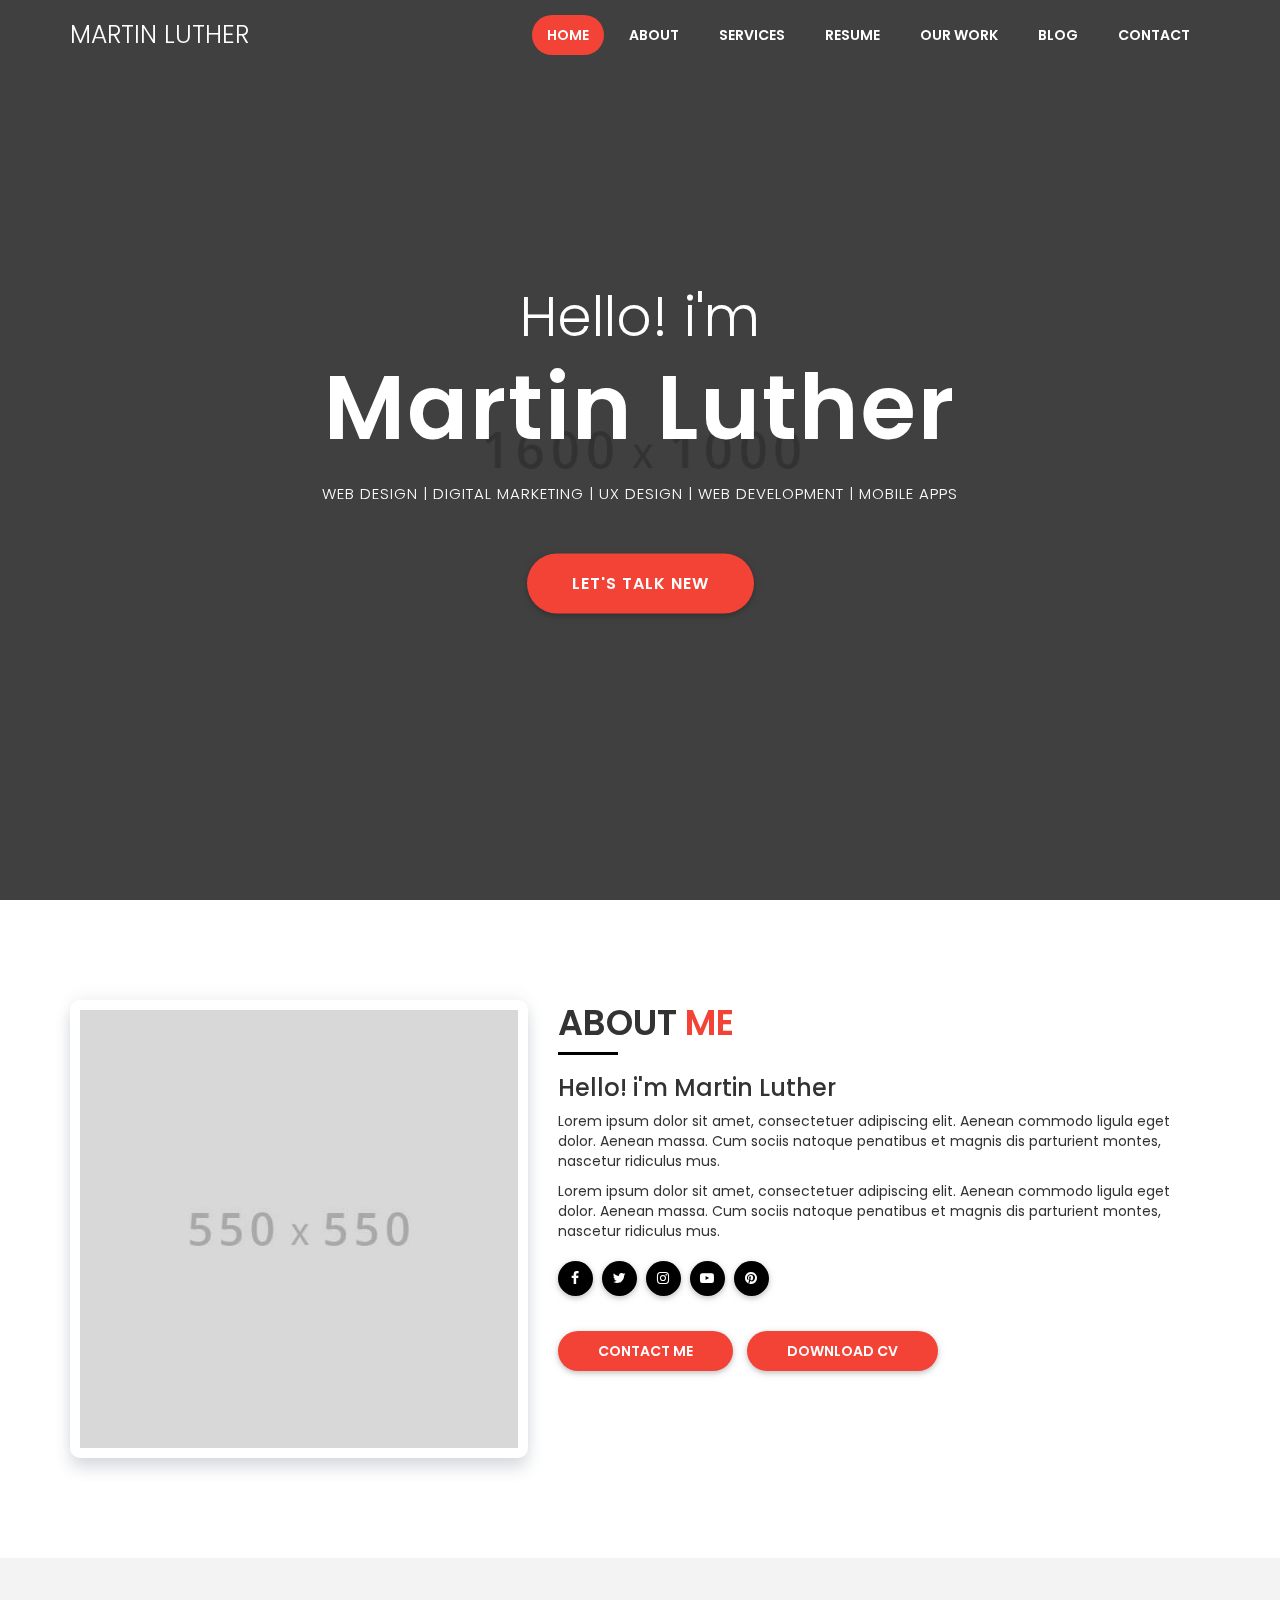
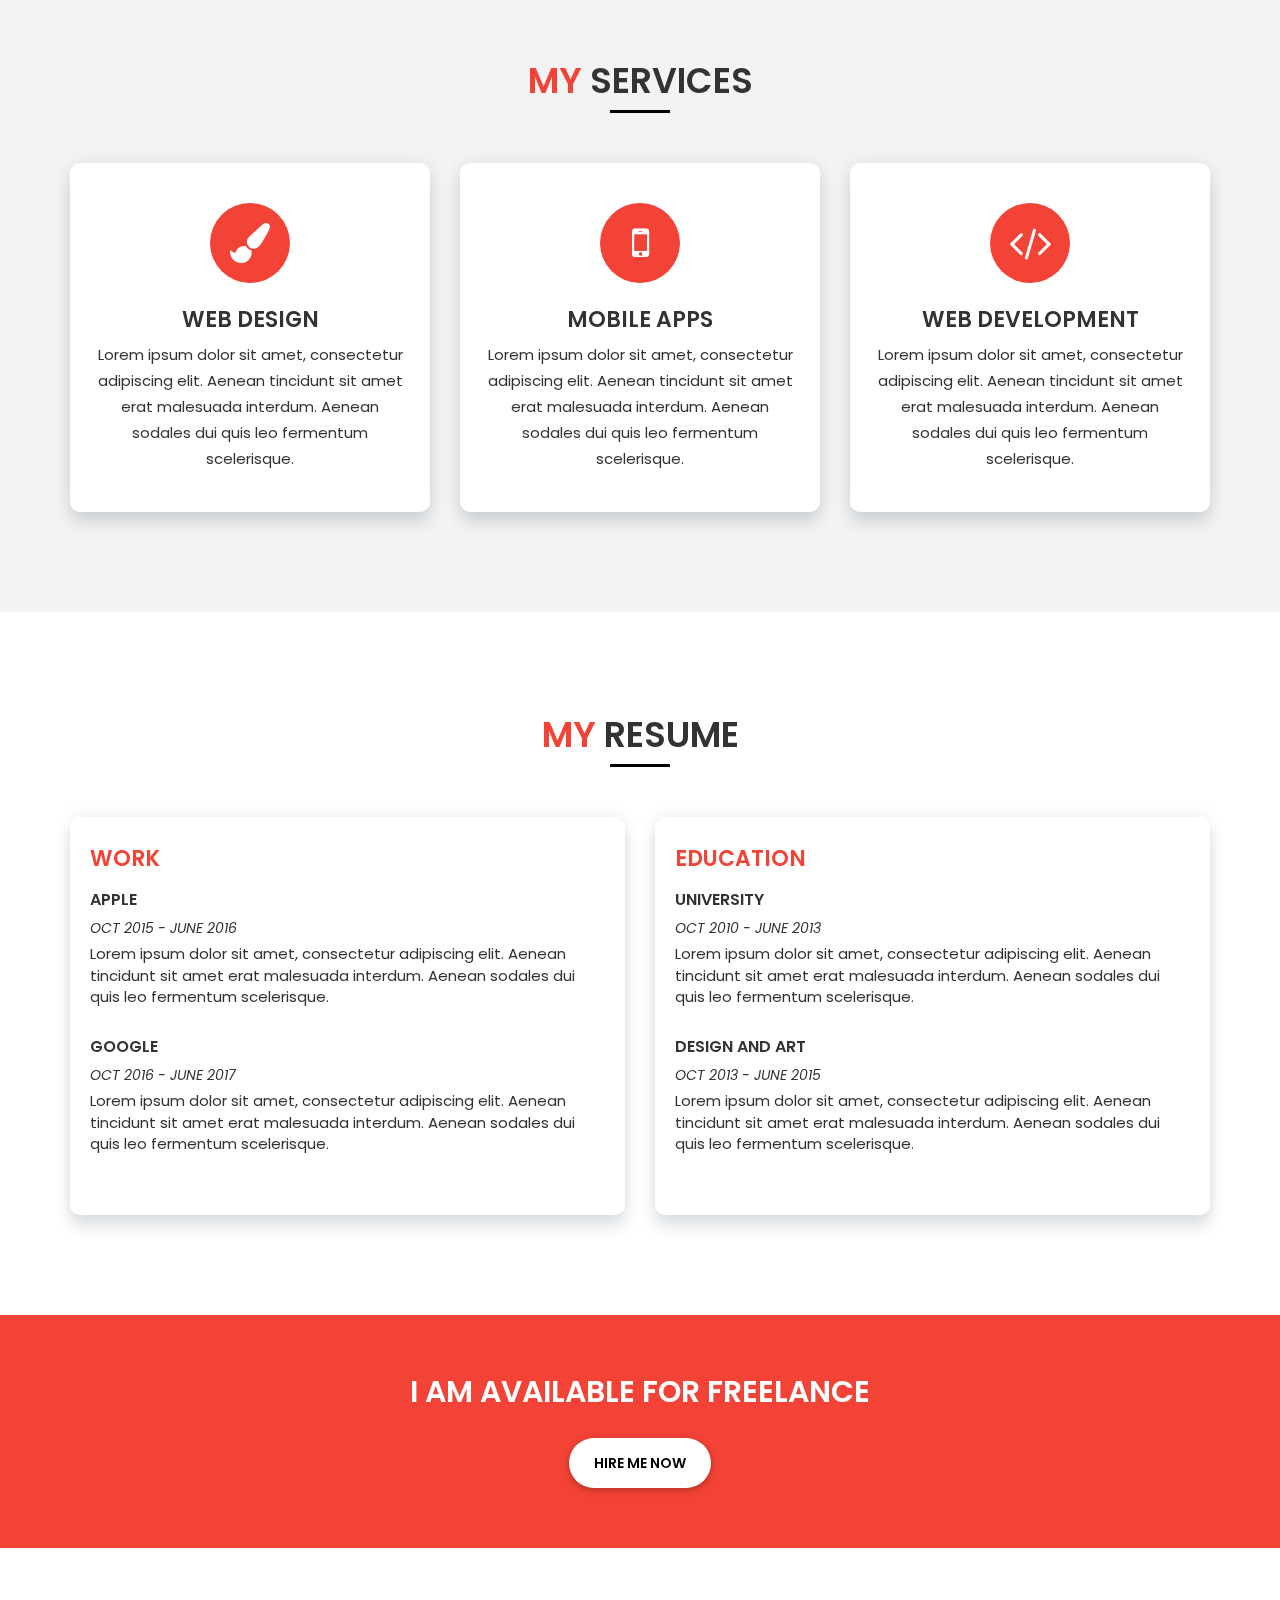
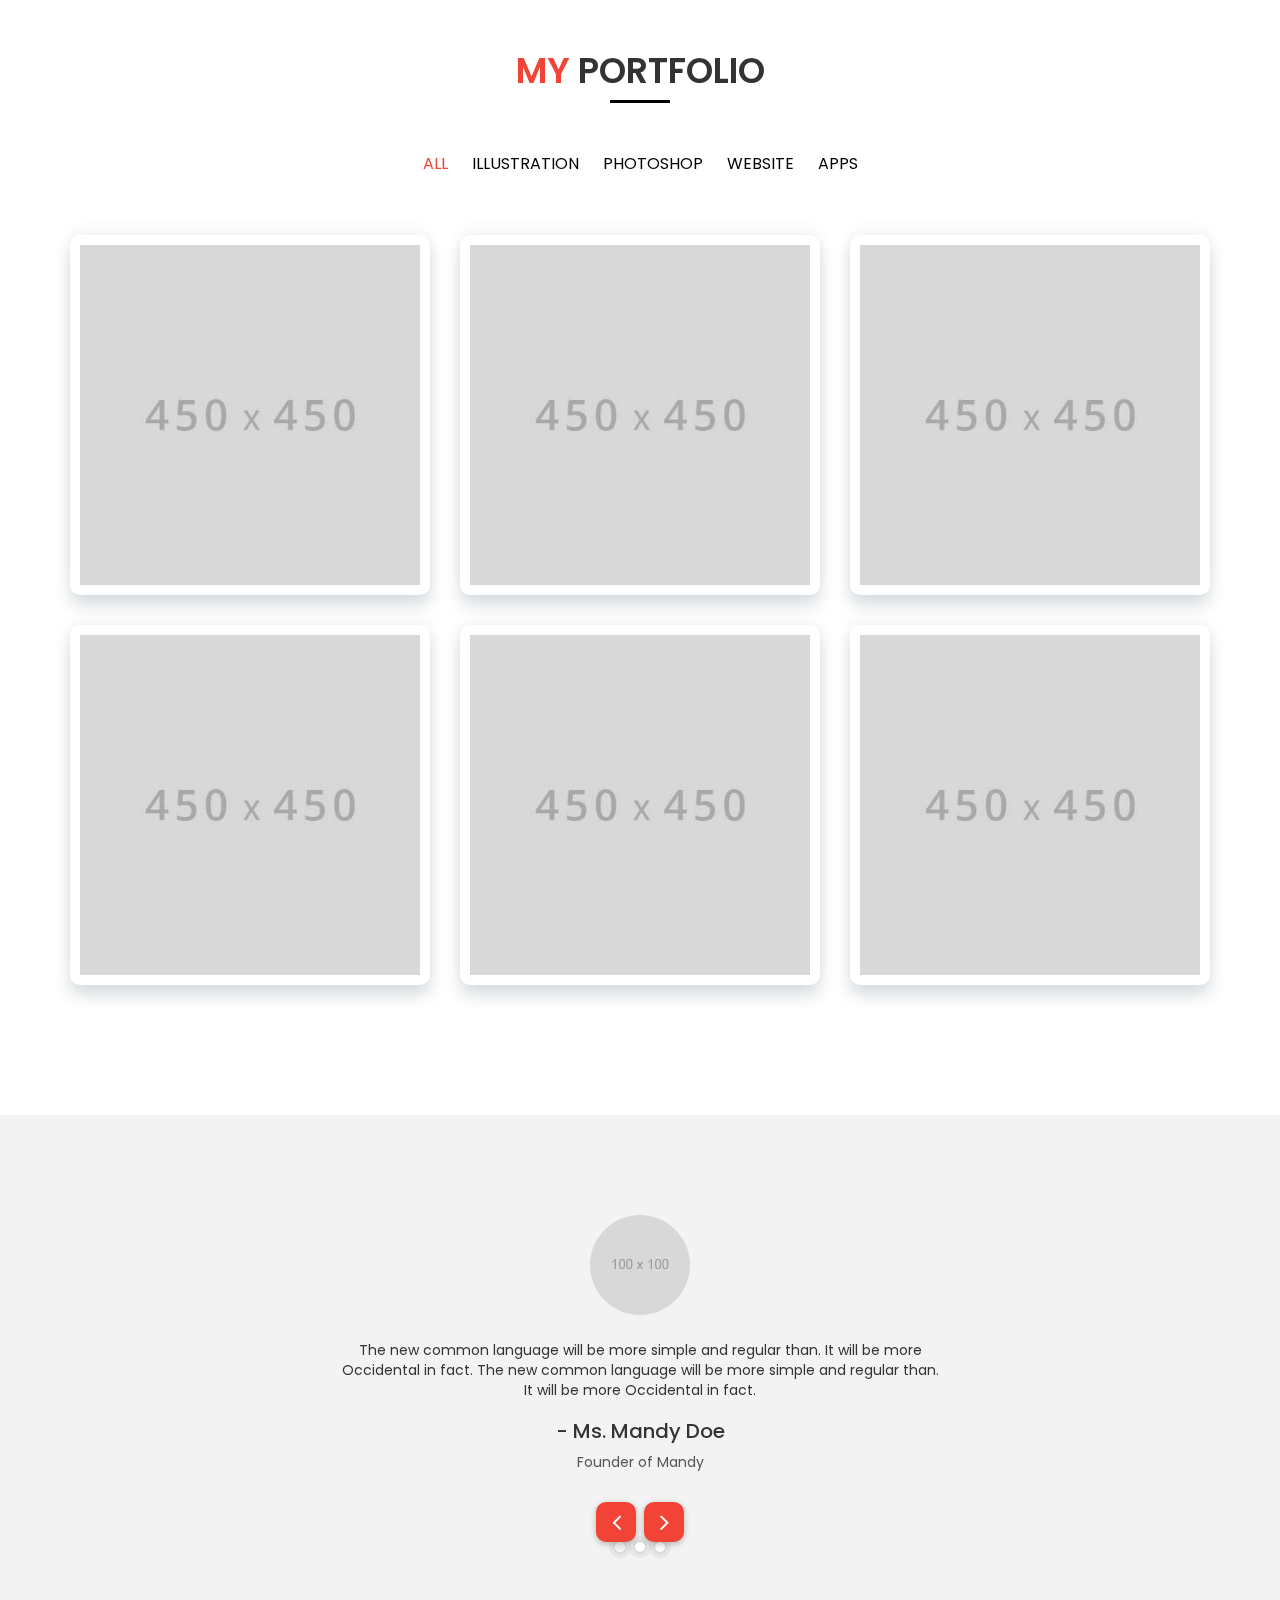
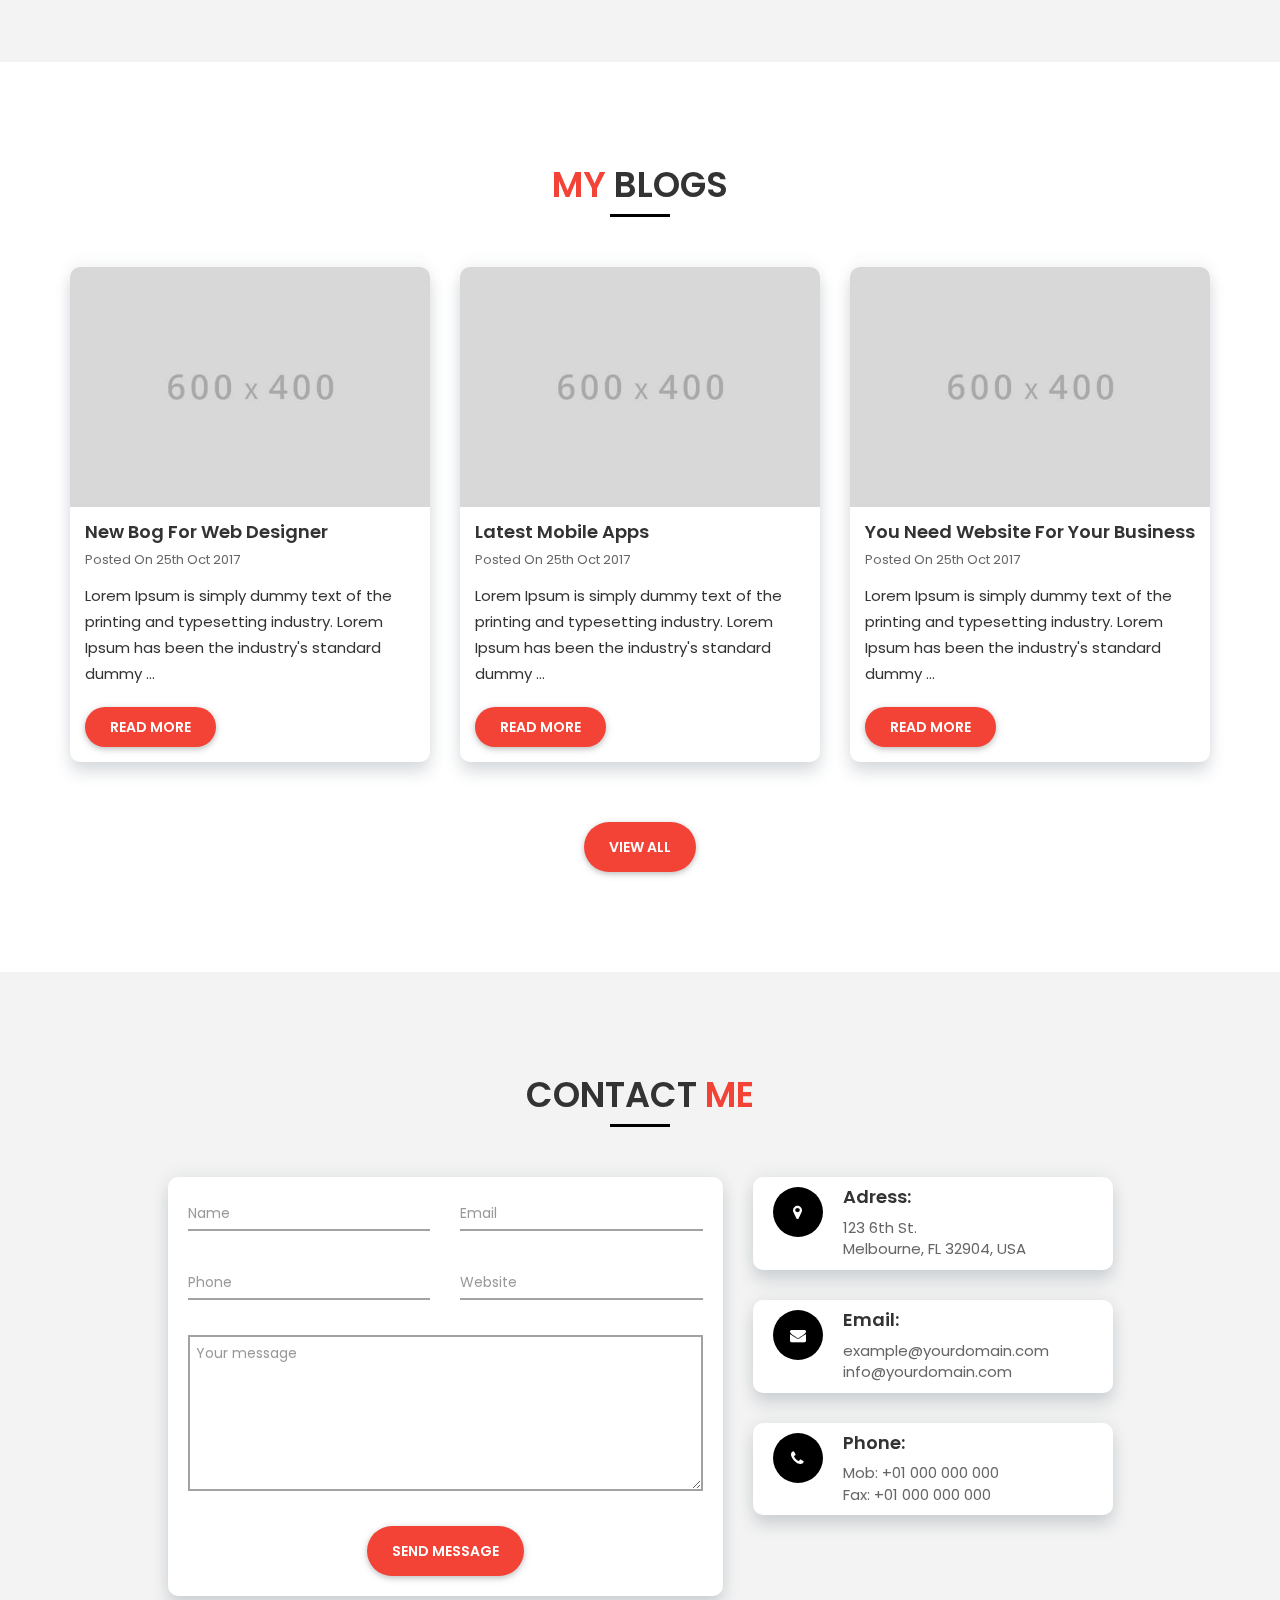
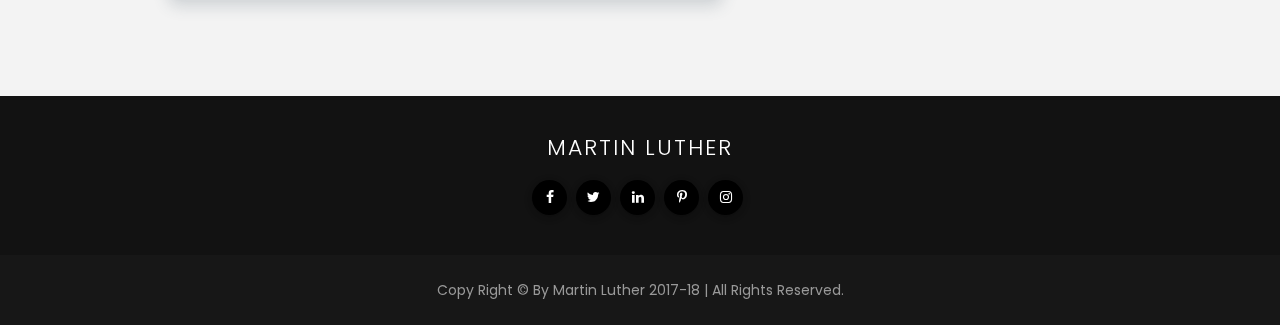
==== theme/index.html @ 04914243 "First attempt" ====
<!doctype html>
<html lang="en">
<head>
  <meta charset="utf-8">
  <meta name="viewport" content="width=device-width, initial-scale=1.0">
  <meta http-equiv="X-UA-Compatible" content="IE=edge">
  <meta name="description" content=" - Responsive Personal vCard Template">
  <meta name="keywords" content="Martin Luther, resume, cv, portfolio, personal, developer, designer, onepage, clean, modern, velocity, web">
  <meta name="author" content="Martin">
  <meta name="apple-mobile-web-app-capable" content="yes">
  <!--
  ========================================================================
   EXCLUSIVE ON themeforest.net
  ~~~~~~~~~~~~~~~~~~~~~~~~~~~~~~~~~~~~~~~~~~~~~~~~~~~~~~~~~~~~~~~~~~~~~~~~
   Template Name   : Martin Luther - Responsive Personal Portfolio Template
   Author          : mital_04
  ~~~~~~~~~~~~~~~~~~~~~~~~~~~~~~~~~~~~~~~~~~~~~~~~~~~~~~~~~~~~~~~~~~~~~~~~
   Copyright (c) 2017 - Martin Luther - mital_04 

  ========================================================================
  -->
  <title>Martin Luther - Personal Portfolio Template</title>
  <!-- Favicon -->
  <link rel="shortcut icon" type="image/x-icon" href="favicon.ico">

  <!-- Google Fonts -->
  <link href="https://fonts.googleapis.com/css?family=Poppins:300,300i,400,400i,500,500i,600,600i,700,700i,800,800i" rel="stylesheet">

  <!-- End -->

  <!-- Plugin Css -->
  <link href="static/plugin/bootstrap/css/bootstrap.min.css" rel="stylesheet">
  <link href="static/plugin/font-awesome/css/font-awesome.min.css" rel="stylesheet">
  <link href="static/plugin/owl-carousel/css/owl.carousel.min.css" rel="stylesheet">
  <!-- End -->

  <!-- Theme css -->
  <link href="static/css/style.css" rel="stylesheet">
  <link href="static/css/color/default.css" rel="stylesheet">
  <!-- End -->

  <!--[if lt IE 9]>
    <script src="static/js/html5shiv.min.js"></script>
    <script src="static/js/respond.min.js"></script>
  <![endif]-->
</head>

<!-- ========== Body Starts ========== -->
<body>
  <div id="loading">
    <div class="load-circle"><span class="one"></span></div>
  </div>

  <!-- ========== Header Starts ========== -->
  <header class="header">
    <nav class="navbar">
      <div class="container">
        <div class="navbar-header">

          <!-- Mobile Toggle -->
          <button type="button" class="navbar-toggle collapsed" data-toggle="collapse" data-target="#navbar" aria-expanded="false" aria-controls="navbar">
            <span class="sr-only">Toggle navigation</span>
            <span class="icon-bar"></span>
            <span class="icon-bar"></span>
            <span class="icon-bar"></span>
          </button>
          <!-- / Mobile Toggle -->

          <!-- Logo  -->
          <h1 class="logo">
            <a href="#">Martin Luther</a>
          </h1>
          <!-- / Logo  -->
        </div>
        <!-- Navbar -->
        <div id="navbar" class="collapse navbar-collapse">
          <ul class="nav navbar-nav navbar-right">
            <li class="current"><a href="#home">Home</a></li>
            <li><a href="#about">About</a></li>
            <li><a href="#services">Services</a></li>
            <li><a href="#resume">Resume</a></li>
            <li><a href="#our-work">Our Work</a></li>
            <li><a href="#blog">Blog</a></li>
            <li><a href="#contact">Contact</a></li>
          </ul>
        </div>
        <!-- / Navbar -->
      </div>
    </nav>
  </header>
  <!-- ========== End Of Header ========== -->

  <!-- ========== Home ========== -->
  <section id="home" class="home-banner" data-parallax="scroll" data-image-src="static/img/1600x1000.jpg">
    <div class="container"> 
      <div class="welcome-text">
        <h3>Hello! i'm</h3>
        <h2>Martin Luther</h2>
        <p>WEB DESIGN | DIGITAL MARKETING | UX DESIGN | WEB DEVELOPMENT | MOBILE APPS</p>
        <div class="wt-actions">
          <button class="m-btn lets-talk">Let's talk New</button>
        </div>
      </div>
    </div>
  </section>
  <!-- ========== End Of Home ========== -->

  <!-- ========== About Us ========== -->
  <section id="about" class="section">
    <!-- Container -->
    <div class="container">
      <div class="row">
        <div class="col-xs-12 col-sm-5">
          <div class="personal-pic">
            <img src="static/img/550x500.jpg" title="" alt="" />
          </div><!-- .personal-pic -->
        </div><!-- .col-xs-12 col-sm-5 -->

        <div class="col-xs-12 col-sm-7">
          <div class="personal-info">
            <div class="section-title left">
              <h2>About <span>Me</span></h2>
            </div><!-- .section-title -->
            <h3>Hello! i'm Martin Luther</h3>
            <p>Lorem ipsum dolor sit amet, consectetuer adipiscing elit. Aenean commodo ligula eget dolor. Aenean massa. Cum sociis natoque penatibus et magnis dis parturient montes, nascetur ridiculus mus.</p>
            <p>Lorem ipsum dolor sit amet, consectetuer adipiscing elit. Aenean commodo ligula eget dolor. Aenean massa. Cum sociis natoque penatibus et magnis dis parturient montes, nascetur ridiculus mus.</p>
            <div class="social-link">
              <ul>
                <li><a href="#"><i class="fa fa-facebook" aria-hidden="true"></i></a></li>
                <li><a href="#"><i class="fa fa-twitter" aria-hidden="true"></i></a></li>
                <li><a href="#"><i class="fa fa-instagram" aria-hidden="true"></i></a></li>
                <li><a href="#"><i class="fa fa-youtube-play" aria-hidden="true"></i></a></li>
                <li><a href="#"><i class="fa fa-pinterest" aria-hidden="true"></i></a></li>
              </ul>
            </div><!-- .social-link -->
            <div class="about-actions">
              <button class="m-btn lets-talk">contact me</button>
              <button class="m-btn">download cv</button>
            </div>
          </div><!-- .personal-info -->
        </div><!-- .col-xs-12 col-sm-5 -->

      </div><!-- .Row -->
    </div><!-- .Container -->

  </section>
  <!-- ========== End Of About Us ========== -->

  <!-- ========== Services ========== -->
  <section id="services" class="section grey-bg"> 
    <div class="container">
      <div class="section-title">
        <h2><span>My</span> Services</h2>
      </div><!-- .section-title -->

      <div class="row">
        <div class="col-sm-4">
          <div class="service-box">
            <span class="sb-icon">
              <i class="fa fa-paint-brush fa-2x" aria-hidden="true"></i>
            </span>
            <h4>WEB DESIGN</h4>
            <div class="sb-desc">
              <p>Lorem ipsum dolor sit amet, consectetur adipiscing elit. Aenean tincidunt sit amet erat malesuada interdum. Aenean sodales dui quis leo fermentum scelerisque.</p>
            </div><!-- .sb-desc -->
          </div><!-- .service-box -->
        </div><!-- .col-sm-4 -->

        <div class="col-sm-4">
          <div class="service-box">
            <span class="sb-icon">
              <i class="fa fa-mobile fa-2x" aria-hidden="true"></i>
            </span>
            <h4>MOBILE APPS</h4>
            <div class="sb-desc">
              <p>Lorem ipsum dolor sit amet, consectetur adipiscing elit. Aenean tincidunt sit amet erat malesuada interdum. Aenean sodales dui quis leo fermentum scelerisque.</p>
            </div><!-- .sb-desc -->
          </div><!-- .service-box -->
        </div><!-- .col-sm-4 -->

        <div class="col-sm-4">
          <div class="service-box">
            <span class="sb-icon">
              <i class="fa fa-code fa-2x" aria-hidden="true"></i>
            </span>
            <h4>WEB DEVELOPMENT</h4>
            <div class="sb-desc">
              <p>Lorem ipsum dolor sit amet, consectetur adipiscing elit. Aenean tincidunt sit amet erat malesuada interdum. Aenean sodales dui quis leo fermentum scelerisque.</p>
            </div><!-- .sb-desc -->
          </div><!-- .service-box -->
        </div><!-- .col-sm-4 -->

      </div><!-- .row -->
    </div><!-- .container -->
  </section>
  <!-- ========== End Of Services ========== -->

  <!-- ========== Resume  ========== -->
  <section id="resume" class="section"> 
    <div class="container">
      <div class="section-title">
        <h2><span>My</span> Resume</h2>
      </div><!-- .section-title -->

      <div class="row">
        <div class="col-sm-6 col-xs-12">
          <div class="resume-box">
            <h4>WORK</h4>
            <div class="resume-row">
              <h5>Apple</h5>
              <label>OCT 2015 - JUNE 2016</label>
              <p>Lorem ipsum dolor sit amet, consectetur adipiscing elit. Aenean tincidunt sit amet erat malesuada interdum. Aenean sodales dui quis leo fermentum scelerisque.</p>
            </div><!-- .resume-row -->

            <div class="resume-row">
              <h5>Google</h5>
              <label>OCT 2016 - JUNE 2017</label>
              <p>Lorem ipsum dolor sit amet, consectetur adipiscing elit. Aenean tincidunt sit amet erat malesuada interdum. Aenean sodales dui quis leo fermentum scelerisque.</p>
            </div><!-- .resume-row -->
          </div><!-- .resume-box -->
        </div><!-- .col-sm-6 col-xs-12 -->

        <div class="col-sm-6 col-xs-12">
          <div class="resume-box">
            <h4>EDUCATION</h4>
            <div class="resume-row">
              <h5>University</h5>
              <label>OCT 2010 - JUNE 2013</label>
              <p>Lorem ipsum dolor sit amet, consectetur adipiscing elit. Aenean tincidunt sit amet erat malesuada interdum. Aenean sodales dui quis leo fermentum scelerisque.</p>
            </div><!-- .resume-row -->

            <div class="resume-row">
              <h5>Design and Art</h5>
              <label>OCT 2013 - JUNE 2015</label>
              <p>Lorem ipsum dolor sit amet, consectetur adipiscing elit. Aenean tincidunt sit amet erat malesuada interdum. Aenean sodales dui quis leo fermentum scelerisque.</p>
            </div><!-- .resume-row -->
          </div><!-- .resume-box -->
        </div><!-- .col-sm-6 col-xs-12 -->
      </div><!-- .row -->
    </div><!-- .container -->
  </section>
  <!-- ========== End Of Resume ========== -->

  <!-- ========== CAT ========== -->
  <section class="call-to-action">
      <div class="container">
        <h2>I am Available for Freelance</h2>
        <button class="m-btn m-btn-white">hire me Now</button>
      </div><!-- .container -->
    </section><!-- .call-to-action -->
  <!-- ========== End Of CTA ========== -->

  <!-- ========== Work ========== -->
  <section id="our-work" class="section"> 
    <div class="container">
      <div class="section-title">
        <h2><span>My</span> Portfolio</h2>
      </div><!-- .section-title -->

      <div class="portfolio-box">
        <div class="filter">
            <button type="button" class="control" data-filter="all">All</button>
            <button type="button" class="control" data-filter=".illustration">Illustration</button>
            <button type="button" class="control" data-filter=".photoshop">Photoshop</button>
            <button type="button" class="control" data-filter=".website">Website</button>
            <button type="button" class="control" data-filter=".apps">Apps</button>
        </div><!-- .filter -->

        <div class="portfolio-filter">
            <div class="row">
              <div class="col-sm-4 col-xs-6 mix illustration">
                <div class="portfolio-col">
                  <img src="static/img/450x450.jpg" title="" alt="" />
                  <div class="hover">
                    <h4>Illustration Work</h4>
                    <label>illustration</label>
                  </div>
                </div>
              </div><!-- .col-sm-4 col-sm-12 -->
              <div class="col-sm-4 col-xs-6 mix photoshop">
                <div class="portfolio-col">
                  <img src="static/img/450x450.jpg" title="" alt="" />
                  <div class="hover">
                    <h4>Photoshop Work</h4>
                    <label>photoshop</label>
                  </div>
                </div>
              </div><!-- .col-sm-4 col-sm-12 -->
              <div class="col-sm-4 col-xs-6 mix illustration">
                <div class="portfolio-col">
                  <img src="static/img/450x450.jpg" title="" alt="" />
                  <div class="hover">
                    <h4>Illustration Work</h4>
                    <label>illustration</label>
                  </div>
                </div>
              </div><!-- .col-sm-4 col-sm-12 -->

              <div class="col-sm-4 col-xs-6 mix photoshop">
                <div class="portfolio-col">
                  <img src="static/img/450x450.jpg" title="" alt="" />
                  <div class="hover">
                    <h4>Photoshop Work</h4>
                    <label>photoshop</label>
                  </div>
                </div>
              </div><!-- .col-sm-4 col-sm-12 -->
              <div class="col-sm-4 col-xs-6 mix website">
                <div class="portfolio-col">
                  <img src="static/img/450x450.jpg" title="" alt="" />
                  <div class="hover">
                    <h4>Website Work</h4>
                    <label>Website</label>
                  </div>
                </div>
              </div><!-- .col-sm-4 col-sm-12 -->
              <div class="col-sm-4 col-xs-6 mix apps">
                <div class="portfolio-col">
                  <img src="static/img/450x450.jpg" title="" alt="" />
                  <div class="hover">
                    <h4>Apps Work</h4>
                    <label>App</label>
                  </div>
                </div>
              </div><!-- .col-sm-4 col-xs-6 -->

            </div><!-- .row -->
        </div><!-- .portfolio-filter -->

      </div><!-- .portfolio-box -->
    </div><!-- .container -->
  </section>
  <!-- ========== End Of Work ========== -->

   <!-- ========== Start Testimonial ========== -->  
  <section class="section testimonial-area grey-bg">
    <div class="container">
      <div class="owl-carousel testimonial-slider">
        <div class="item">
          <div class="single-testimonial text-center">
            <div class="avtar"><img src="static/img/100x100.jpg" alt=""></div>
            <p>The new common language will be more simple and regular than. It will be more Occidental in fact. The new common language will be more simple and regular than. It will be more Occidental in fact.</p>
            <div class="clearfix"></div>
            <h4>- Ms. Mandy Doe</h4>
            <p class="desg">Founder of Mandy</p> 
          </div>
        </div><!-- .item -->
        <div class="item">
          <div class="single-testimonial text-center">
            <div class="avtar"><img src="static/img/100x100.jpg" alt=""></div>
            <p>The new common language will be more simple and regular than. It will be more Occidental in fact. The new common language will be more simple and regular than. It will be more Occidental in fact.</p>
            <div class="clearfix"></div>
            <h4>- Ms. Mandy Doe</h4>
            <p class="desg">Founder of Mandy</p> 
          </div>
        </div><!-- .item -->
        <div class="item">
          <div class="single-testimonial text-center">
            <div class="avtar"><img src="static/img/100x100.jpg" alt=""></div>
            <p>The new common language will be more simple and regular than. It will be more Occidental in fact. The new common language will be more simple and regular than. It will be more Occidental in fact.</p>
            <div class="clearfix"></div>
            <h4>- Ms. Mandy Doe</h4>
            <p class="desg">Founder of Mandy</p> 
          </div>
        </div><!-- .item -->

      </div><!-- .owl-carousel testimonial-slider -->
    </div><!-- .container -->
  </section><!-- .section testimonial-area -->
  <!-- ========== End Of Testimonial ========== -->


  <!-- ========== Blog ========== -->
  <section id="blog" class="section"> 
    <div class="container">
      <div class="section-title">
        <h2><span>My</span> Blogs</h2>
      </div><!-- .section-title -->
      <div class="row">
        <div class="col-sm-4 col-sm-12">
          <div class="blog-item">
            <div class="blog-img">
              <img src="static/img/600x400.jpg" title="Blog" alt="Blog" />
            </div><!-- .blog-img -->
            <div class="blog-contents">
              <h3><a href="blog-details.html">New Bog For Web Designer</a></h3>
              <div class="blog-meta">
                <p>Posted On 25th Oct 2017</p>
              </div>
              <div class="blog-desc">
                <p>Lorem Ipsum is simply dummy text of the printing and typesetting industry. Lorem Ipsum has been the industry's standard dummy ...</p>
              </div>
              <div class="blog-action">
                <a href="blog-details.html" class="m-btn">Read More</a>
              </div>
            </div><!-- .blog-contents -->
          </div><!-- .blog-item -->
        </div><!-- .col-sm-4 col-sm-12 -->

        <div class="col-sm-4 col-sm-12">
          <div class="blog-item">
            <div class="blog-img">
              <img src="static/img/600x400.jpg" title="Blog" alt="Blog" />
            </div><!-- .blog-img -->
            <div class="blog-contents">
              <h3><a href="blog-details.html">Latest Mobile Apps</a></h3>
              <div class="blog-meta">
                <p>Posted On 25th Oct 2017</p>
              </div>
              <div class="blog-desc">
                <p>Lorem Ipsum is simply dummy text of the printing and typesetting industry. Lorem Ipsum has been the industry's standard dummy ...</p>
              </div>
              <div class="blog-action">
                <a href="blog-details.html" class="m-btn">Read More</a>
              </div>
            </div><!-- .blog-contents -->
          </div><!-- .blog-item -->
        </div><!-- .col-sm-4 col-sm-12 -->

        <div class="col-sm-4 col-sm-12">
          <div class="blog-item">
            <div class="blog-img">
              <img src="static/img/600x400.jpg" title="Blog" alt="Blog" />
            </div><!-- .blog-img -->
            <div class="blog-contents">
              <h3><a href="blog-details.html">You Need Website For Your Business</a></h3>
              <div class="blog-meta">
                <p>Posted On 25th Oct 2017</p>
              </div>
              <div class="blog-desc">
                <p>Lorem Ipsum is simply dummy text of the printing and typesetting industry. Lorem Ipsum has been the industry's standard dummy ...</p>
              </div>
              <div class="blog-action">
                <a href="blog-details.html" class="m-btn">Read More</a>
              </div>
            </div><!-- .blog-contents -->
          </div><!-- .blog-item -->
        </div><!-- .col-sm-4 col-sm-12 -->

        <div class="col-md-12 col-xs-12 text-center mt-30">
            <div class="blog-action mt-30">
              <a href="blog.html" class="m-btn">View All</a>
            </div>
        </div>

      </div><!-- .row -->
    </div><!-- .container -->
  </section>
  <!-- ========== End Of Blog ========== -->

  <!-- ========== Contact ========== -->
  <section id="contact" class="section contact-us grey-bg"> 
    <div class="container">
      <div class="section-title">
        <h2>Contact<span> Me</span></h2>
      </div><!-- .section-title -->
      <div class="row">
        <div class="col-sm-6 col-xs-12 col-md-6 col-md-offset-1">
          <div class="contact-form">
          <form id="contact_form">
            <div class="row">
              <div class="col-md-6">
                <div class="form-group">
                  <label class="sr-only">Name</label>
                  <input class="form-control" name="name" placeholder="Name" type="text">
                </div>    
              </div><!-- .col-md-6 -->
              <div class="col-md-6">
                <div class="form-group">
                  <label class="sr-only">Email</label>
                  <input class="form-control" name="name" placeholder="Email" type="email">
                </div>    
              </div><!-- .col-md-6 -->
              <div class="col-md-6">
                <div class="form-group">
                  <label class="sr-only">Phone</label>
                  <input class="form-control" name="name" placeholder="Phone" type="text">
                </div>    
              </div><!-- .col-md-6 -->
              <div class="col-md-6">
                <div class="form-group">
                  <label class="sr-only">Website</label>
                  <input class="form-control" name="name" placeholder="Website" type="email">
                </div>    
              </div><!-- .col-md-6 -->
              <div class="col-md-12">
                <div class="form-group">
                  <label class="sr-only">Your message</label>
                  <textarea class="form-control" name="message" rows="7" placeholder="Your message"></textarea>
                </div>
              </div><!-- .col-md-12 -->
              <div class="col-md-12">
                <div class="form-group action">
                  <button class="m-btn">SEND MESSAGE</button>
                </div>
              </div><!-- .col-md-12 -->
            </div><!-- .row -->
            
          </form>
          </div>
        </div><!-- .col-sm-8 col-xs-12 -->

        <div class="col-md-4 col-sm-6 col-xs-12">
          <div class="contact-info">
              <i class="fa fa-map-marker"></i>
              <h4>Adress:</h4>
              <p>123 6th St. <br> Melbourne, FL 32904, USA</p>
          </div><!-- .contact-info -->
          <div class="contact-info">
              <i class="fa fa-envelope"></i>
              <h4>Email:</h4>
              <p>
                <a href="mailto:example@yourdomain.com">example@yourdomain.com</a>
                <br>
                <a href="mailto:info@yourdomain.com">info@yourdomain.com</a>
              </p>
          </div><!-- .contact-info -->
          <div class="contact-info">
              <i class="fa fa-phone"></i>
              <h4>Phone:</h4>
              <p>Mob: +01 000 000 000<br>Fax: +01 000 000 000</p>
          </div><!-- .contact-info -->
        </div><!-- .col-sm-4 col-xs-12 -->
      </div><!-- .row -->
    </div><!-- .container -->
  </section>
  <!-- ========== End Of Contact ========== -->

  <!-- ========== Footer ========== -->
  <footer class="footer"> 
    <div class="main-footer text-center">
      <h4 class="footer-logo">MARTIN LUTHER</h4>
      <div class="social-link">
        <ul>
          <li><a href="#"><i class="fa fa-facebook" aria-hidden="true"></i></a></li>
          <li><a href="#"><i class="fa fa-twitter" aria-hidden="true"></i></a></li>
          <li><a href="#"><i class="fa fa-linkedin" aria-hidden="true"></i></a></li>
          <li><a href="#"><i class="fa fa-pinterest-p" aria-hidden="true"></i></a></li>
          <li><a href="#"><i class="fa fa-instagram" aria-hidden="true"></i></a></li>
        </ul>
      </div><!-- .social-link -->
    </div><!-- .main-footer -->
    <div class="sub-footer  text-center">
      <p>Copy Right © By Martin Luther 2017-18 | All Rights Reserved.</p>
    </div>
  </footer> <!-- .footer -->
  <!-- ========== End Of Footer ========== -->

  <!-- Jquery -->
  <script src="static/js/jquery.js"></script>
  <!-- End -->

  <!-- Plugin JS -->
  <script src="static/plugin/bootstrap/js/bootstrap.js"></script><!--bootstrap-->
  <script src="static/plugin/parallax/parallax.min.js"></script><!-- parallax library -->
  <script src="static/plugin/mixitup/mixitup.min.js"></script><!-- mixitup -->
  <script src="static/plugin/owl-carousel/js/owl.carousel.min.js"></script><!-- owl-carousel -->
  <!-- End -->

  <!-- Theme Js -->  
  <script src="static/js/jquery.nav.js"></script>
  <script src="static/js/custom.js"></script>
  <script src="static/js/home.js"></script><!-- Only For Home page -->
  <!-- End -->
</body>
<!-- ========== End of Body ========== -->
</html>
---- theme/static/css/style.css ----
/*
===========================================================================
 EXCLUSIVE ON themeforest.net
~~~~~~~~~~~~~~~~~~~~~~~~~~~~~~~~~~~~~~~~~~~~~~~~~~~~~~~~~~~~~~~~~~~~~~~~~~~
 Template Name   : Martin Luther - Personal Portfolio Template
 Author          : mital_04
~~~~~~~~~~~~~~~~~~~~~~~~~~~~~~~~~~~~~~~~~~~~~~~~~~~~~~~~~~~~~~~~~~~~~~~~~~~
 Copyright (c) 2017 - mital_04
===========================================================================
*/

/*-------------------------------------------------------*/
  /* General */
/*-------------------------------------------------------*/
html,body {
	font-family: 'Poppins', sans-serif;	
}

img {
	max-width: 100%;
}
a:focus,
button:focus{
	outline: none;
	box-shadow: none;
}


#loading{
  position: fixed;
  top: 0;
  left: 0;
  height: 100%;
  width: 100%;
  background-color: #fff;
  z-index: 9999999999999;
}

.load-circle {
  margin: 50vh auto;
  width: 70px;
  height: 70px;
  border-radius: 50%;
  text-align: center;
  border-top: 4px solid #000;
  -webkit-animation: rotate 1.6s infinite linear;
  animation: rotate 1.2s infinite linear;
}

.load-circle .one{
  width: 50px;
  height: 50px;
  margin-top: 10px;
  border-radius: 50%;
  border-top: 4px solid #000;
  -webkit-animation: rotate 2.2s infinite linear;
  animation: rotate 2.2s infinite linear;
}

@-webkit-keyframes rotate {
  0%{
    transform: rotate(0deg);
  }
  100%{
    transform: rotate(360deg);
  }
}

@keyframes rotate {
  0%{
    transform: rotate(0deg);
  }
  100%{
    transform: rotate(360deg);
  }
}

/*-------------------------------------------------------*/
  /* Margin */
/*-------------------------------------------------------*/
.mb-10 { margin-bottom: 10px; }
.mb-15 { margin-bottom: 15px; }
.mb-30 { margin-bottom: 30px; }

.mt-10 { margin-top: 10px;}
.mt-15 { margin-top: 15px;}
.mt-30 { margin-top: 30px;}

/*-------------------------------------------------------*/
  /* Padding */
/*-------------------------------------------------------*/
.pb-10 { padding-bottom: 10px; }
.pb-15 { padding-bottom: 15px; }
.pb-30 { padding-bottom: 30px; }

.pt-10 { padding-top: 10px;}
.pt-15 { padding-top: 15px;}
.pt-30 { padding-top: 30px;}

/*-------------------------------------------------------*/
  /* section */
/*-------------------------------------------------------*/
.section {
	padding: 100px 0;
}

.grey-bg{
	background-color: #f3f3f3;
}

.container{
	max-width: 100%;
	width: 1170px;
}

@media (max-width: 767px){
	.section {
		padding: 50px 0;
	}
}

/*-------------------------------------------------------*/
  /* Section Title */
/*-------------------------------------------------------*/
.section-title {
	text-align: center;
	padding-bottom: 60px;
}
.section-title.left{
	text-align: left;
}
.section-title.left h2:after{
	right: auto;
}
.section-title.right{
	text-align: right;
}
 .section-title.right h2:after{
	left: auto;
}

.section-title h2 {
	font-weight: 600;
	text-transform: uppercase;
	line-height: 45px;
	font-size: 35px;
	position: relative;
	margin: 0;
}
.section-title h2:after{
	width: 60px;
	height: 3px;
	background: #000;
	content: "";
	position: absolute;
	left: 0;
	right: 0;
	margin: auto;
	bottom: -10px;
}

.section-title-01 {
	text-align: center;
	padding-bottom: 50px;
}
.section-title-01 h2 {
	margin: 0;
	padding: 0 0 15px 0;
	font-weight: 800;
	color: #333;
	font-size: 48px;
}
.section-title-01 p {
	margin: 0;
	width: 600px;
	max-width: 100%;
	display: inline-block;
}

/*-------------------------------------------------------*/
  /* social link */
/*-------------------------------------------------------*/
.social-link ul { 
	margin: 0;
	padding: 0;
}
.social-link li{
	display: inline-block;
	vertical-align: top;
	margin-right: 5px;
}
.social-link li a {
	width: 35px;
	height: 35px;
	text-align: center;
	line-height: 35px;
	border-radius: 50%;
	display: block;
	color: #fff;
	background: #000;
	box-shadow: 0 2px 5px 0 rgba(0,0,0,0.16), 0 2px 10px 0 rgba(0,0,0,0.12);
	-webkit-transition: all .2s ease;
       -moz-transition: all .2s ease;
    	 -o-transition: all .2s ease;
    		transition: all .2s ease;
}


/*-------------------------------------------------------*/
  /* Buttons */
/*-------------------------------------------------------*/
.m-btn {
	box-shadow: 0 2px 5px 0 rgba(0,0,0,0.16), 0 2px 10px 0 rgba(0,0,0,0.12);
	line-height: 50px;
	padding: 0 25px;
	border: none;
	display: inline-block;
	outline: 0;
	border-radius: 100px;
	cursor: pointer;
	text-align: center;
	text-decoration: none;
	color: #fff;
	font-weight: 600;
	text-transform: uppercase;
	-webkit-transition: all .2s ease;
       -moz-transition: all .2s ease;
    	 -o-transition: all .2s ease;
    		transition: all .2s ease;
}
.m-btn:hover {
	box-shadow: rgba(0,0,0,0.15) 0 7px 20px;
	color: #fff;
	text-decoration: none;
	border-radius: 5px;
}
.m-btn.m-btn-white{
	background: #fff;
	color: #000;
}

a.m-btn-01:hover,
a.m-btn-01:focus,
a.m-btn-01:active {
	color: #fff;
	text-decoration: none;
}

.m-btn-01 {
	line-height: 50px;
	padding: 0 25px;
	border: none;
	display: inline-block;
	outline: 0;
	border-radius: 100px;
	cursor: pointer;
	text-align: center;
	text-decoration: none;
	color: #fff;
	font-weight: 600;
	position: relative;
	overflow: hidden;
	text-transform: uppercase;
	box-shadow: 0px 0 1px 2px rgba(0,0,0,0.05), 0px 0px 1px 6px rgba(0,0,0,0.05);
	-webkit-transition: all .2s ease;
       -moz-transition: all .2s ease;
    	 -o-transition: all .2s ease;
    		transition: all .2s ease;
}
.m-btn-01:after,
.m-btn-01:before {
	position: absolute;
	right: 0;
	bottom: 0;
	width: 100px;
	height: 100px;
	border-radius: 50%;
	background: #fff;
	content: '';
	opacity: 0;
	transition: transform .15s cubic-bezier(.02,.01,.47,1),opacity .15s cubic-bezier(.02,.01,.47,1);
	transform: translate(100%,-25%) translateZ(0);
}
.m-btn-01:focus:before, 
.m-btn-01:hover:before {
    opacity: .15;
    transition: transform .2s cubic-bezier(.02,.01,.47,1),opacity .2s cubic-bezier(.02,.01,.47,1);
    transform: translate3d(50%,0,0) scale(.9);
}
.m-btn-01:focus:after, 
.m-btn-01:hover:after {
    opacity: .25;
    transition: transform .2s cubic-bezier(.02,.01,.47,1) .05s,opacity .2s cubic-bezier(.02,.01,.47,1) .05s;
    transform: translate(50%) scale(1.1);
}
.m-btn-01.round {
	width: 50px;
	height: 50px;
	font-size: 30px;
	padding: 0;
	text-align: center;
	line-height: 50px;
}

.m-btn-01.m-btn-01-black {
	background: #333;
}

/*-------------------------------------------------------*/
  /* Pagination */
/*-------------------------------------------------------*/
.pagination-box {
	margin: 30px 0 0;
	text-align: center;
}
.pagination-box .pagination {
	margin-bottom: 0;
}
.pagination .page-item {
	margin: 0 5px;
	display: inline-block;
}
.pagination .page-link {
	color: #333;
	width: 40px;
	height: 40px;
	line-height: 40px;
	padding: 0;
	border-radius: 5px !important;
	text-align: center;
	box-shadow: rgba(58,78,95,0.2) 0 10px 16px, rgba(58,78,95,0.05) 0 -5px 16px;
	border: none;
}

/*-------------------------------------------------------*/
  /* Header */
/*-------------------------------------------------------*/
.header {
	position: fixed;
	top: 0;
	left: 0;
	right: 0;
	z-index: 9;
	-webkit-transition: all .2s ease;
       -moz-transition: all .2s ease;
    	 -o-transition: all .2s ease;
    		transition: all .2s ease;
}
.header .logo {
	font-size: 25px;
	text-transform: uppercase;
	color: #fff;
	margin: 0;
	padding:6px 0;
	font-weight: 300;
}
.header .logo a {
	color: #fff;
	text-decoration: none;
}
.header .navbar { 
	margin: 0;
	padding: 15px 0;
	border: none;
	border-radius: 0;	
}
.header .navbar-nav > li{
	padding: 0 5px;
}
.header .navbar-nav > li > a {
	color: #fff;
	text-transform: uppercase;
	padding: 10px 15px;
	border-radius: 30px;
	font-weight: 600;
	-webkit-transition: all .2s ease;
       -moz-transition: all .2s ease;
    	 -o-transition: all .2s ease;
    		transition: all .2s ease;
}
.header .navbar-nav > li > a:focus, 
.header .navbar-nav > li > a:hover {
	background: none;
}
.header .navbar-nav > li.current > a:hover{
	color: #fff;
}

.fixed-header{
	background: #fff;
	box-shadow: 0 2px 4px -1px rgba(0,0,0,0.06), 0 4px 5px 0 rgba(0,0,0,0.06), 0 1px 10px 0 rgba(0,0,0,0.08);
}
.fixed-header .logo {
	color: #000;
}
.fixed-header .navbar-nav > li > a {
	color: #000;	
}
.fixed-header .navbar-nav > li.current > a,
.fixed-header .navbar-nav > li.current > a:hover{
	color: #fff;
}

@media (max-width: 991px){
	.header .navbar-nav > li{
		padding: 0;
	}
	.header .navbar-nav > li > a {
		padding: 10px;
	}
}

@media (max-width: 767px){
	.header .navbar{
		padding: 0;
	}
	.navbar-collapse{
		background: #fff;
		box-shadow: none;
		border: none;
	}
	.navbar-nav{
		margin-top: 0;
		margin-bottom: 0;
	}
	.header .navbar-nav > li > a{
		color: #000;
	}
	.header .navbar-nav > li.current > a{
		color: #fff;
		border-radius: 0;
	}
	.header .logo {
		margin: 0 0 0 15px;
		padding: 10px 0;
	}
	.navbar-toggle {
		margin: 7px 15px 3px 0;
		border-radius: 0;
	}	
	.navbar-toggle .icon-bar{
		background: #fff;
	}
}


/*-------------------------------------------------------*/
  /* Home Banner */
/*-------------------------------------------------------*/
.parallax-mirror{
	background: #000;
}
.parallax-mirror .parallax-slider {
	opacity: 0.3;
}
.home-banner {
	position: relative;
}
.home-banner .welcome-text {
	padding: 0;
	text-align: center;
	width: 100%;
	position: absolute;
	display: block;
	top: 50%;
	left: 0;
	-webkit-transform: translate(0,-50%);
       -moz-transform: translate(0,-50%);
    	 -o-transform: translate(0,-50%);
    		transform: translate(0,-50%);
}
.home-banner .welcome-text h3{
	margin: 0;
	padding: 0;
	font-size: 55px;
	color: #fff;
	font-weight: 300;
}
.home-banner .welcome-text h2{
	margin: 0;
	padding: 20px 0 35px;
	font-size: 90px;
	color: #fff;
	font-weight: 600;
	letter-spacing: 2px;
	line-height: 80px;
}
.home-banner .welcome-text p{
	margin: 0;
	padding: 0 0 50px;
	font-size: 15px;
	color: #fff;
	font-weight: 300;
	letter-spacing: 1px;
}

.home-banner .welcome-text .m-btn {
	line-height: 60px;
	padding: 0 45px;
	font-size: 16px;
	letter-spacing: 1px;
}

@media (max-width: 767px){
	.home-banner .welcome-text h3{
		font-size: 28px;
	}
	.home-banner .welcome-text h2 {
		padding: 10px 0 15px;
		font-size: 40px;
		line-height: 40px;	
	}	
	.home-banner .welcome-text p{
		padding: 0 0 15px;
		font-size: 14px;
	}
	.home-banner .welcome-text .m-btn{
		line-height: 40px;
		padding: 0 25px;
		font-size: 13px;
	}
}

.full-screen {
  height: 100vh;
}

/*===================================
  Home Banner 01
====================================== */
.particles-box {
  height: 100vh;
  background-position: left center;
}
.particles-box .container {
  position: relative;
  min-height: 100%;
}
.particles-box .banner-center-text {
  position: absolute;
  top: 50%;
  left: 15px;
  right: 15px; 
  z-index: 1;
  -webkit-transform: translatey(-50%);
     -moz-transform: translatey(-50%);
       -o-transform: translatey(-50%);
          transform: translatey(-50%);
}

.particles-box .banner-center-text h1 {
	color: #fff;
	font-size: 65px;
	margin: 0;
	padding: 0 0 20px 0;
	font-weight: 800;
}
.particles-box .banner-center-text p {
	display: inline-block;
	vertical-align: top;
	padding: 8px 15px;
	color: #fff;
}

.particles-box .particles-js-canvas-el {
	background: rgba(0,0,0,0.8);
	position: absolute;
	top: 0;
	left: 0;
	right: 0;
	bottom: 0;
}

@media (max-width: 991px){
  .particles-box {
    height: 120vh;
  }

  .fixed-header-body .particles-box {
    height: 100vh;
  }
}


/*-------------------------------------------------------*/
  /* ABOUT ME*/
/*-------------------------------------------------------*/
.personal-pic {
	position: relative;
    border-radius: 10px;
    padding: 10px;
    box-shadow: rgba(58,78,95,0.2) 0 10px 16px, rgba(58,78,95,0.05) 0 -5px 16px;
    overflow: hidden;
}
.personal-pic img {
	display: block;
	margin: 0 auto;
}
.personal-info .section-title {
	padding-bottom: 10px;
}
.personal-info h2 {
	margin-top: 0px;
}
.personal-info .social-link{
    padding: 10px 0 35px;
}
.personal-info .m-btn {
	line-height: 40px;
	padding: 0 40px;
	margin-right: 10px;
}

@media (max-width: 767px){
	.personal-info{
		padding-top: 40px;
	}
	.personal-info .m-btn{
		padding: 0 15px;
	}
}

/*===================================
  Skill Bar
====================================== */
.about-me-box {
	background: #fff;
	box-shadow: 0px 0 1px 2px rgba(0,0,0,0.05), 0px 0px 1px 6px rgba(0,0,0,0.05);
	padding: 20px;
}
.about-me-box .avtar {
	margin-bottom: 15px;
}

.about-me-box h2 {
	font-size: 24px;
	font-weight: 700;
	margin: 0;
	padding: 0 0 15px;
	position: relative;
	display: inline-block;
}
.about-me-box h2:after {
	width: 30px;
	height: 4px;
	content: "";
	float: left;
	background: #888;
	position: absolute;
	top: 14px;
	margin-left: 14px;
	right: -40px;
}

.about-me-box .about-me {
	margin: 0;
	padding: 0 0 20px;
	list-style-type: none;
}
.about-me-box .about-me li {
	width: 100%;
	display: inline-block;
	vertical-align: top;
	padding: 5px 0;
}
.about-me-box .about-me strong {
	font-weight: 600;
}

.about-me-box .social-link {
	margin-bottom: 30px;
}

.about-me-box .about-actions {
	margin-bottom: 20px;
}
.about-me-box .m-btn-01 {
	line-height: 35px;
	padding: 0 15px;
	font-size: 12px;
}

/*===================================
  Skill Bar
====================================== */
.skillbar {
  	position: relative;
	display: inline-block;
	margin: 35px 0 10px;
	height: 10px;
	width: 100%;
	border-radius: 10px;
	text-align: left;
	box-shadow: 0px 0 1px 2px rgba(0,0,0,0.05), 0px 0px 1px 4px rgba(0,0,0,0.05);
}
.skillbar-bar {
  height: 10px;
  border-radius: 10px;
  width: 0px;
  background: rgba(0, 0, 0, .70);
  display: inline-block;
  position: absolute;
  top: 0;
  margin-bottom: 0px;
}
.skillbar-title {
  top: -22px;
  position: absolute;
  font-size: 12px;
  text-transform: uppercase;
  font-weight: 600;
}
.skillbar-white {
  background: rgba(255, 255, 255, .25)
}
.skillbar-white .skillbar-bar {
  background: #fff;
}

/*-------------------------------------------------------*/
  /* Service Box*/
/*-------------------------------------------------------*/
.service-box {
	text-align: center;
	background: #fff;
	border-radius: 10px;
	padding:40px 20px;
	box-shadow: rgba(58,78,95,0.2) 0 10px 16px, rgba(58,78,95,0.05) 0 -5px 16px;
	width: 100%;
	float: left;
}
.service-box .sb-icon {
	width: 80px;
	height: 80px;
	line-height: 60px;
	text-align: center;
	display: inline-block;
	border-radius: 50%;
}
.service-box .sb-icon i {
	font-size: 40px;
	line-height: 80px;
	color: #fff;
}
.service-box h4 {
	font-size: 22px;
	font-weight: 600;
	margin: 0;
	padding: 25px 0 10px;
}
.service-box p {
	font-size: 15px;
	margin: 0;
	line-height: 26px;
}

@media (max-width: 767px){
	.service-box{
		margin: 15px 0;
	}
}

.service-box-01 {
	text-align: center;
	width: 100%;
	float: left;
	padding: 0 40px 40px;
	background: #fff;
	box-shadow: 0px 0 1px 2px rgba(0,0,0,0.05), 0px 0px 1px 6px rgba(0,0,0,0.05);
	margin-top: 100px;
}
.service-box-01 .sb-icon {
	width: 100px;
	height: 100px;
	text-align: center;
	display: inline-block;
	box-shadow: 0px 0px 1px 12px rgba(0,0,0,0.1), 0px 0px 1px 22px rgba(0,0,0,0.05);
	transform: rotate(45deg);
	margin-top: -50px;
}
.service-box-01 .sb-icon i {
	font-size: 50px;
	color: #fff;
	line-height: 100px;
	transform: rotate(-45deg);
}
.service-box-01 h4 {
	font-size: 22px;
	font-weight: 700;
	margin: 0;
	padding: 55px 0 15px;
}
.service-box-01 p {
	font-size: 15px;
	margin: 0;
	line-height: 26px;
}

@media (max-width: 767px){
	.service-box-01 {
		margin: 15px 0;
	}
}


/*-------------------------------------------------------*/
  /* Resume Box */
/*-------------------------------------------------------*/
.resume-box {
	background: #fff;
	border-radius: 10px;
	padding: 30px 20px;
	box-shadow: rgba(58,78,95,0.2) 0 10px 16px, rgba(58,78,95,0.05) 0 -5px 16px;
	width: 100%;
	float: left;
}
.resume-box h4 {
	font-size: 22px;
	margin: 0;
	padding: 0 0 20px;
	font-weight: 600;
}
.resume-box .resume-row {
	margin-bottom: 30px;
}
.resume-box h5 {
	margin: 0;
	padding: 0 0 10px;
	font-weight: 600;
	text-transform: uppercase;
	font-size: 16px;
}
.resume-box label{
	font-weight: normal;
	font-style: italic;
	font-size: 14px;
}
.resume-box p {
	margin: 0;
	font-size: 15px;
}

@media (max-width: 767px){
	.resume-box {
		margin: 15px 0;
	}
}

.resume-box-01 {
	position: relative;
	padding-left: 60px;
}
.resume-box-01:after {
	height: 100%;
	width: 4px;
	background: #ddd;
	content: "";
	float: left;
	position: absolute;
	left: 30px;
	top: 0;
	border-radius: 5px;
}

.resume-box-01 i {
	position: absolute;
	left: -43px;
	top: 0;
	width: 30px;
	height: 30px;
	line-height: 30px;
	text-align: center;
	color: #fff;
	z-index: 1;
	box-shadow: 0px 0px 1px 3px rgba(0,0,0,0.1), 0px 0px 1px 8px rgba(0,0,0,0.05);
	transform: rotate(45deg);
}

.resume-box-01 h4 {
	position: relative;
	margin: 0 0 20px;
	padding: 8px 25px;
	color: #fff;
	display: inline-block;
	font-size: 16px;
	font-weight: 700;
	border-radius: 20px;
}

.resume-box-01 h5 {
	position: relative;
	margin: 0;
	padding: 5px 0 20px 0;
	font-size: 17px;
	font-weight: 700;
}
.resume-box-01 .resume-row {
	width: 100%;
	padding: 16px;
	background: #fff;
	box-shadow: 0px 0 1px 2px rgba(0,0,0,0.05), 0px 0px 1px 6px rgba(0,0,0,0.05);
	margin-bottom: 30px;
}
.resume-box-01 .resume-row i {
	left: -59px;
}
.resume-box-01 .resume-row label {
	font-weight: 600;
	font-size: 14px;
}
.resume-box-01 .resume-row p {
	font-size: 13px;
	margin: 0;
}


/*-------------------------------------------------------*/
  /* CAT */
/*-------------------------------------------------------*/
.call-to-action {
	background-color: #e6b034;
	text-align:center;
	padding: 60px 0;
}
.call-to-action h2 {
	font-size: 30px;
	color: #fff;
	margin: 0;
	padding: 0 0 30px;
	text-transform: uppercase;
	font-weight: 600;
}

.call-to-action-01 {
	text-align:center;
	padding: 60px 0;
	background-attachment: fixed;
}

.call-to-action-01 h2 {
	font-size: 30px;
	color: #fff;
	margin: 0;
	padding: 0 0 30px;
	text-transform: uppercase;
	font-weight: 600;
}

/*-------------------------------------------------------*/
  /* Portfolio */
/*-------------------------------------------------------*/
.portfolio-box .filter {
	text-align: center;
	padding-bottom: 60px;
}
.portfolio-box .filter button {
	padding: 0;
	border:none;
	text-transform: uppercase;
	color: #000;
	background: none;
	font-size: 16px;
	margin: 0 10px;
}
.portfolio-col {
	position: relative;
	margin-bottom: 30px;
	border-radius: 10px;
	padding: 10px;
	box-shadow: rgba(58,78,95,0.2) 0 10px 16px, rgba(58,78,95,0.05) 0 -5px 16px;
	overflow: hidden;
}
.portfolio-col .hover {
	opacity: 0;
	position: absolute;
	top: 0;
	left: 0;
	right: 0;
	bottom: 0;
	background: rgba(0,0,0,0.8);
	padding: 0;
	color: #fff;
	-webkit-transition: all .2s ease;
       -moz-transition: all .2s ease;
    	 -o-transition: all .2s ease;
    		transition: all .2s ease;
}
.portfolio-col .hover h4 {
	margin: 0;
	padding: 0 0 10px;
	font-size: 20px;
	font-weight: 600;
}
.portfolio-col .hover label {
	margin: 0;
	padding: 0 0 15px;
	font-size: 12px;
	font-weight: 300;
	padding: 5px 20px;
	border-radius: 30px;
}
.portfolio-col:hover .hover{
	opacity: 1;
	padding: 20px;
	top: 10px;
	left: 10px;
	right: 10px;
	bottom: 10px;
}

@media (max-width: 767px){
	.portfolio-box .filter{
		padding-bottom: 30px;
	}
	.portfolio-box .filter button {
		margin: 0 5px;
	}
	.portfolio-col:hover .hover{
		padding: 10px;
	}
	.portfolio-col .hover h4{
		font-size: 16px;
	}
}

/*option 2*/
.portfolio-box .filter-01 {
	text-align: center;
	padding-bottom: 60px;
}
.portfolio-box .filter-01 button {
	padding: 0;
	border:none;
	font-weight: 400;
	background: #333;
	color: #fff;
	font-size: 14px;
	margin: 0 10px;
	box-shadow: 0px 0px 1px 3px rgba(0,0,0,0.1), 0px 0px 1px 8px rgba(0,0,0,0.05);
	padding: 6px 15px;
	border-radius: 30px;
}
.portfolio-col-01 {
	position: relative;
	margin-bottom: 30px;
	padding: 10px;
	box-shadow: 0px 0 1px 2px rgba(0,0,0,0.05), 0px 0px 1px 6px rgba(0,0,0,0.05);
	overflow: hidden;
}
.portfolio-col-01 .hover {
	left: 10px;
	background: rgba(0,0,0,0.8);
	right: 10px;
	position: absolute;
	bottom: -100%;
	color: #fff;
	-webkit-transition: all .4s ease;
       -moz-transition: all .4s ease;
    	 -o-transition: all .4s ease;
    		transition: all .4s ease;
}
.portfolio-col-01 .hover h4 {
	margin: 0;
	padding: 0 0 10px;
	font-size: 20px;
	font-weight: 600;
}
.portfolio-col-01 .hover label {
	margin: 0;
	padding: 0 0 15px;
	font-size: 12px;
	font-weight: 300;
	padding: 5px 20px;
	border-radius: 30px;
}
.portfolio-col-01:hover .hover{
	padding: 20px;
	bottom: 10px;
}


/*-------------------------------------------------------*/
  /* Testimonial */
/*-------------------------------------------------------*/
.owl-nav {
	text-align: center;
}
.owl-nav .owl-prev,
.owl-nav .owl-next {
	box-shadow: 0 2px 5px 0 rgba(0,0,0,0.16), 0 2px 10px 0 rgba(0,0,0,0.12);
	position: relative;
	width: 40px;
	height: 40px;
	color: transparent;
	overflow: hidden;
	display: inline-block;
	vertical-align: middle;
	float: none;
	margin: 0 4px;
	border-radius: 10px;
}
.owl-nav .owl-prev:after,
.owl-nav .owl-next:after {
	color: #fff;
	display: inline-block;
    font-family: FontAwesome;
    font-size: 26px;
    text-rendering: auto;
    -webkit-font-smoothing: antialiased;
    -moz-osx-font-smoothing: grayscale;
    position: absolute;
    top: 0;
    left: 0;
    right: 0;
    bottom: 0;
    line-height: 40px;
}
.owl-nav .owl-prev:after{
	content: "\f104";
}
.owl-nav .owl-next:after {
	content: "\f105";
}

.owl-dots {
	width: 100%;
	text-align: center;
}
.owl-dots .owl-dot {
	width: 10px;
	height: 10px;
	background: #fff;
	display: inline-block;
	vertical-align: top;
	border-radius: 50%;
	margin: 0 5px;
	box-shadow: 0px 0 1px 2px rgba(0,0,0,0.05), 0px 0px 1px 6px rgba(0,0,0,0.05);
}
.owl-dots .owl-dot.active {
	background: transparent;
	border: 1px solid #fff;
}

.testimonial-area .item {
	width: 600px;
    margin: 0 auto 30px;
    max-width: 100%;
}
.testimonial-area .item .avtar {
	margin-bottom: 20px;
	width: 100px;
	height: 100px;
	overflow: hidden;
	border-radius: 50%;
	display: inline-block;
}
.testimonial-area .item h4 {
	font-size: 20px;
}
.testimonial-area .item .desg{
	margin: 0;
	font-size: 14px;
	color: #555;
}


/*testimonial 01*/
.testimonial-area-01 {
	background-attachment: fixed;
}
.testimonial-area-01 .container {
	width: 500px;
	max-width: 100%;
}
.testimonial-area-01 .item {
	width: 400px;
    margin: 0 auto 30px;
    max-width: 100%;
}
.single-testimonial-01 {
	width: 500
}
.single-testimonial-01 .avtar {
	box-shadow: 0px 0px 1px 12px rgba(255, 255, 255, 0.1), 0px 0px 1px 22px rgba(255, 255, 255, 0.1);
	margin-top: 40px;
	margin-bottom: 20px;
	width: 100px;
	height: 100px;
	overflow: hidden;
	border-radius: 50%;
	display: inline-block;
}

.single-testimonial-01 .avtar-say {
	margin-top: 20px;
	margin-bottom: 30px;
	padding: 10px;
	box-shadow: 0px 0 1px 2px rgba(255, 255, 255, 0.1), 0px 0px 1px 6px rgba(255, 255, 255, 0.1);
	background: #fff;
}
.single-testimonial-01 .avtar-say h4 {
	font-size: 14px;
	margin: 0;
	padding: 15px 0 5px;
	font-weight: 600;
}
.single-testimonial-01 .avtar-say .desg {
	font-size: 12px;
	margin: 0;
	padding: 0;
	color: #444;
}


/*-------------------------------------------------------*/
  /* Blog */
/*-------------------------------------------------------*/
.blog-item {
	background: #fff;
	border-radius: 10px;
	padding:0;
	box-shadow: rgba(58,78,95,0.2) 0 10px 16px, rgba(58,78,95,0.05) 0 -5px 16px;
	overflow: hidden;
	float: left;
	width: 100%;
}
.blog-item .blog-contents {
	padding: 15px;
}
.blog-item h3{
	margin: 0 0 5px;
	font-weight: 600;
	font-size: 18px;
}
.blog-item h3 a {
	color: #333;
	text-decoration: none;
}
.blog-item .blog-meta{
	padding: 0 0 10px;
}
.blog-item .blog-meta p{
	color: #666;
	font-size: 13px;
	margin: 0;
}
.blog-item p {
	font-size: 15px;
	line-height: 26px;
}
.blog-item .blog-action{
	padding: 10px 0 0;
}
.blog-item .blog-action .m-btn {
	line-height: 40px;
	padding: 0 25px;
}
@media (max-width: 767px){
	.blog-item {
		margin: 15px 0;
	}
}

/* Blog 01*/
.blog-item-01 {
	background: #fff;
	padding:0;
	box-shadow: 0px 0 1px 2px rgba(0,0,0,0.05), 0px 0px 1px 6px rgba(0,0,0,0.05);
	overflow: hidden;
	float: left;
	width: 100%;
}
.blog-item-01 .blog-img {
	position: relative;
}
.blog-item-01 .blog-img	.m-btn-01 {
	position: absolute;
	bottom: -25px;
	right: 20px;
}

.blog-item-01 .blog-contents {
	padding: 35px 15px 15px;
}
.blog-item-01 h3{
	margin: 0 0 5px;
	font-weight: 600;
	font-size: 18px;
}
.blog-item-01 h3 a {
	color: #333;
	text-decoration: none;
}
.blog-item-01 .blog-meta{
	padding: 0 0 10px;
}
.blog-item-01 .blog-meta p{
	color: #666;
	font-size: 13px;
	margin: 0;
}
.blog-item-01 p {
	font-size: 15px;
	line-height: 26px;
}
.blog-item-01 .blog-action{
	padding: 10px 0 0;
}
.blog-item-01 .blog-action .m-btn {
	line-height: 40px;
	padding: 0 25px;
}
@media (max-width: 767px){
	.blog-item-01 {
		margin: 15px 0;
	}
}

/*-------------------------------------------------------*/
  /* Blog Banner*/
/*-------------------------------------------------------*/

.blog-banner {
	padding: 200px 0 100px;
	text-align: center;
}
.blog-banner h2 {
	color: #fff;
	font-size: 32px;
	font-weight: 600;
	margin: 0 0 15px;
}
.blog-banner p {
	color: #fff;
	width: 550px;
	max-width: 100%;
	margin: 0 auto;
}

@media (max-width: 767px){
	.blog-banner {
		padding: 150px 0 100px;
		text-align: center;
	}	
}

/*-------------------------------------------------------*/
  /* Blog listing*/
/*-------------------------------------------------------*/
.blog-listings {
	padding: 80px 0;
}

.blog-listings .blog-item {
	margin-bottom: 30px;
}

/*-------------------------------------------------------*/
  /* Blog Details*/
/*-------------------------------------------------------*/

.blog-single {
	padding: 60px 0;
}

.type-post {
	padding: 15px;
	background: #fff;
	box-shadow: rgba(58,78,95,0.2) 0 10px 16px, rgba(58,78,95,0.05) 0 -5px 16px;
	margin-bottom: 30px;
	border-radius: 10px;
}
.type-post p {
	line-height: 1.7;
}
.type-post .title-bar {
	text-align: center;
	padding: 10px 0 20px;
}
.type-post .title-bar label {
	font-style: italic;
	margin: 0;
	padding: 0;
	font-size: 13px;
}
.type-post .title-bar label a {
	display: inline-block;
	padding: 6px 15px;
	margin-bottom: 20px;
	border-radius: 30px;
	color: #fff;
}
.type-post .title-bar h3 {
	font-weight: 800;
	font-size: 26px;
	margin: 0;
	padding: 0 0 5px;
}
.type-post .title-bar h3 a {
	color: #000;
	text-transform: uppercase;
	text-decoration: none;
}
.type-post .title-bar .post-date {
	color: #999;
	font-size: 14px;
}

.type-post .post-image {
	margin-bottom: 20px;
}

.type-post .post-more {
	text-align: center;
	padding: 15px 0;
}

.type-post .post-more a {
	text-transform: uppercase;
	letter-spacing: 2px;
	color: #000;
	font-weight: 700;
}
.type-post .post-meta {
	width: 100%;
	display: inline-block;
	vertical-align: top;
	border-top: 1px solid #ddd;
	padding: 15px 0 0;
	margin-top:15px; 
}
.type-post .post-meta .meta-box {
	float: left;
}
.type-post .post-meta .meta-box span {
	font-size: 12px;
	margin-right: 8px;
}
.type-post .post-meta .meta-box span a {
	color: #000;
}
.type-post .post-meta .meta-box span a .fa {
	margin-right: 5px;
}
.type-post .post-meta .post-share {
	float: right;
}
.type-post .post-meta .post-share a {
	width: 28px;
	height: 28px;
	text-align: center;
	line-height: 28px;
	border-radius: 50%;
	display: inline-block;
	color: #888;
	font-size: 14px;
}
.type-post .post-meta .post-share a:hover {
	color: #000;
}

.single-post blockquote {
	padding: 0px 20px;
	margin: 30px 0;
	border-left: 5px solid #ccc;
	font-style: italic;
	font-size: 14px;
}
.single-post blockquote p:last-child {
	margin-bottom: 0;
}

/*Post Navigation*/
.post-navigation {
	margin-bottom: 30px;
}
.post-navigation-title {
	width: 100%;
	display: inline-block;
	background: #fff;
	box-shadow: rgba(58,78,95,0.2) 0 10px 16px, rgba(58,78,95,0.05) 0 -5px 16px;
	vertical-align: top;
	border-radius: 10px;
	overflow: hidden;
}
.post-navigation-title a {
	color: #000;
	text-decoration: none;
}
.post-navigation-title .link a {
	font-size: 10px;
	color: #333;
}
.post-navigation-title h5 {
	font-size: 14px;
	margin: 0;
}
.post-navigation-title h5 a {
	color: #000;
	font-size: 14px;
	font-weight: 600;
	text-transform: uppercase;
}
.post-navigation-title span {
	font-size: 11px;
	font-style: italic;
}
.post-navigation-title figure { 
	width: 100px;
	float: left;
	margin: 0;
}
.post-navigation-title .text {
	margin-left: 120px;
	margin-top: 10px;
}

.post-navigation-title.right {
	text-align: right;
}
.post-navigation-title.right figure {
	float: right;
}
.post-navigation-title.right .text {
	margin-left: 0;
	margin-right: 120px;
}

/*-------------------------------------------------------*/
  /* Comments */
/*-------------------------------------------------------*/
.content-comment {
	background: #fff;
	box-shadow: rgba(58,78,95,0.2) 0 10px 16px, rgba(58,78,95,0.05) 0 -5px 16px;
	padding: 10px;
	border-radius: 10px;
}
.content-comment h2 {
	font-size: 18px;
	font-weight: 600;
	text-align: center;
	padding: 5px 0 30px;
	margin: 0;
	text-transform: uppercase;
}
.commentlist {
	margin: 0;
	padding: 0;
}
.comment {
	list-style-type: none;
}
.comment ul {
	padding-left: 90px;
}
.thecomment {
	margin-bottom: 15px;
	position: relative;
	padding: 15px 0;
}
.thecomment .author-img {
	width: 60px;
	height: 60px;
	border-radius: 50%;
	float: left;
	margin-right: 20px;
}
.thecomment .comment-text {
	overflow: hidden;
}
.thecomment .reply { 
	position: absolute;
	top: 0;
	right: 0;
}
.thecomment .reply a {
	padding: 3px 10px;
	color: #fff;
	display: block;
	font-size: 10px;
	text-transform: uppercase;
}
.thecomment h4 {
	font-size: 16px;
	text-transform: uppercase;
	font-weight: 600;
	margin: 0;
}
.thecomment .date {
	font-size: 12px;
	color: #666;
}
.thecomment p {
	margin: 5px 0 0;
}

@media (max-width: 767px){
	.thecomment .author-img {
		display: none;
	}
	.comment ul {
		padding-left: 20px;
	}
}

/*-------------------------------------------------------*/
  /* Comment Respond */
/*-------------------------------------------------------*/
.comment-respond {
	margin-top: 50px;
	background: #fff;
	box-shadow: rgba(58,78,95,0.2) 0 10px 16px, rgba(58,78,95,0.05) 0 -5px 16px;
	padding: 20px;
	border-radius: 10px;
}

.comment-respond h2 {
	font-size: 18px;
	font-weight: 600;
	text-align: center;
	padding: 5px 0 30px;
	margin: 0;
}
.comment-respond .form-control{
	border: none;
	border-bottom: 2px solid #a2a2a2;
	box-shadow: none;
	padding:6px 0;
	border-radius: 0;
}
.comment-respond textarea.form-control {
    border: 2px solid #a2a2a2;
    padding: 6px;
}
.comment-respond .form-group { 
	margin-bottom: 35px; 
}
.comment-respond .action {
	margin-bottom:0; 
	text-align: center;
}

/*-------------------------------------------------------*/
  /* Blog Sidebar*/
/*-------------------------------------------------------*/
.blog-sidebar {
	padding-left: 40px;
}

.sidebar-list {
	margin: 0;
	padding: 0;
}
.sidebar-list > li + li {
	padding-top: 12px;
}
.sidebar-list li {
	margin: 0;
	padding: 0 20px 0 23px;
	position: relative;
	list-style-type: none;
}
.sidebar-list > li:after {
	top: 6px;
}
.sidebar-list > li + li:after {
	top: 18px;
}
.sidebar-list li:after {
	content: "";
	width: 8px;
	height: 8px;
	float: left;
	position: absolute;
	left: 0;
	transform: rotate(-45deg);
	border-bottom: 1px solid #000;
	border-right: 1px solid #000;
}
.sidebar-list li a {
	color: #333;
	text-decoration: none;
}
.sidebar-list li a:hover {
	color: #000;
}

.widget {
	padding: 20px;
	background: #fff;
	box-shadow: rgba(58,78,95,0.2) 0 10px 16px, rgba(58,78,95,0.05) 0 -5px 16px;
	margin-bottom: 30px;
	border-radius: 10px;
}
.widget .form-control {
	border:1px solid #a2a2a2;
	box-shadow: none;
	padding: 6px 10px;
	border-radius: 0;
}

.widget .widget-title {
    font-size: 16px;
    font-weight: 700;
    text-transform: uppercase;
    position: relative;
    margin:0 0 30px;
}
.widget .widget-title:before {
    width: 30px;
	height: 3px;
	background: #000;
	content: "";
	position: absolute;
	left: 0;
	margin: auto;
	bottom: -10px;
}

.widget .widget-about {
	
}
.widget .widget-about .avtar {
	display: inline-block;
	margin-bottom: 15px;
}
.widget .widget-about h4 {
	font-size: 16px;
	font-weight: 700;
}


.widget-search {
	padding: 15px;
}

.widget-search .form-group {
	position: relative;
	margin: 0;
}

.widget-search .m-btn-icon {
	background: none;
	border: none;
	position: absolute;
	right: 0;
	top: 8px;
	padding: 0 7px;
	color: #666;
}

.widget .widget-recent-posts {
	margin: 0;
	padding: 0;
}
.widget .widget-recent-posts li {
	list-style-type: none;
	width: 100%;
	display: inline-block;
	vertical-align: top;
	margin-bottom: 10px;
}
.widget .widget-recent-posts li:last-child {
	margin-bottom: 0;
}
.widget .widget-recent-posts li figure {
	float: left;
	width: 80px;
	margin-bottom: 2px;
}
.widget .widget-recent-posts li .text {
	margin-left: 100px;
	font-size: 14px;
}
.widget .widget-recent-posts li a {
	font-weight: 600;
	text-decoration: none;
	color: #000;
	text-transform: uppercase;
}
.widget .widget-recent-posts li span {
	font-size: 12px;
	color: #999;
	display: block;
}

.widget .widget-tagcloud a {
	border: 1px solid #666;
	color: #666;
	font-size: 13px;
	padding: 6px 8px;
	display: inline-block;
	margin-bottom: 4px;
	text-decoration: none;
}
.widget .widget-tagcloud a:hover {
	color: #000;
	border-color: #000;
}

@media (max-width: 991px){
	.blog-sidebar {
		width: 300px;
		padding-left: 0;
		padding-top: 40px;
		margin: 0 auto;
		max-width: 100%;
	}
}

/*-------------------------------------------------------*/
  /* Contact */
/*-------------------------------------------------------*/
.contact-form{
	background: #fff;
	border-radius: 10px;
	box-shadow: rgba(58,78,95,0.2) 0 10px 16px, rgba(58,78,95,0.05) 0 -5px 16px;
	padding: 20px;
}
.contact-us .form-group {
	margin-bottom: 35px;
}
.contact-us .form-control {
	border: none;
	border-bottom: 2px solid #a2a2a2;
	box-shadow: none;
	padding:6px 0;
	border-radius: 0;
}
.contact-us .form-group.action {
	margin-bottom: 0;
	text-align: center;
}
.contact-us textarea.form-control {
	border: 2px solid #a2a2a2;
	padding:6px;
}
.contact-info {
	background:#fff; 
	position: relative;
	padding: 10px 10px 10px 90px;
	margin-bottom: 30px;
	box-shadow: rgba(58,78,95,0.2) 0 10px 16px, rgba(58,78,95,0.05) 0 -5px 16px;
	border-radius: 10px;
}
.contact-info i{
	font-size: 16px;
	width: 50px;
	height: 50px;
	text-align: center;
	line-height: 50px;
	position: absolute;
	left: 20px;
	top: 10px;
	background: #000;
	border-radius: 50%;
	color: #fff;
}
.contact-info a {
	color: #666;
}
.contact-info h4{
	margin: 0 0 10px;
	font-weight: 600;
}
.contact-info p{
	font-size: 15px;
	color: #666;
	margin: 0;
}

@media (max-width: 767px){
	.contact-form {
		margin-bottom: 30px;
	}
}

/*contact form 01*/
.contact-form-01 {
	box-shadow: 0px 0 1px 2px rgba(0,0,0,0.05), 0px 0px 1px 6px rgba(0,0,0,0.05);
	padding: 25px;
	background: #fff;
}
.contact-form-01 .form-group {
	position: relative;
}
.contact-form-01 .form-group i {
	background: #eee;
	position: absolute;
	top: 1px;
	left: 1px;
	height: 43px;
	width: 43px;
	line-height: 43px;
	text-align: center;
}
.contact-form-01 .form-group .form-control {
	border: 1px solid #ddd;
	height: 45px;
	border-radius: 0;
	padding-left: 60px;
}
.contact-form-01 .form-group textarea.form-control {
	height: 125px;
	padding: 10px;
}

.contact-info-01 {
	box-shadow: 0px 0 1px 2px rgba(0,0,0,0.05), 0px 0px 1px 6px rgba(0,0,0,0.05);
	padding: 25px;
	background: #fff;
}

.contact-info-01 {
	margin: 0;
	padding: 35px 25px 35px 75px;
}
.contact-info-01 li {
	list-style-type: none;
	width: 100%;
	display: inline-block;
	vertical-align: top;
	position: relative;
}
.contact-info-01 > li + li {
	border-top: 1px solid #ddd;
	margin-top: 20px;
	padding-top: 20px;
}

.contact-info-01 i {
	position: absolute;
	left: -60px;
	width: 40px;
	height: 40px;
	font-size: 16px;
	padding: 0;
	text-align: center;
	line-height: 40px;
	background: #333;
	border-radius: 50%;
	color: #fff;
}

.contact-info-01 h4 {
	margin: 0;
	padding: 0 0 10px;
	font-weight: 600;
	font-size: 18px;
}
.contact-info-01 p,
.contact-info-01 a {
	font-size: 14px;
	margin: 0;
	color: #333;
}


/*-------------------------------------------------------*/
  /* Footer */
/*-------------------------------------------------------*/
.footer{
	background: #121212;
}
.footer .footer-logo {
	padding: 0 0 20px;
	margin: 0;
	color: #fff;
	font-size: 22px;
	letter-spacing: 2px;
	font-weight: 300;
}
.footer .main-footer {
	padding: 40px 0;
}
.footer .sub-footer {
	background: #171717;
	color: #999;
	padding: 25px 0; 
}
.footer .sub-footer p {
	margin: 0;
}
---- theme/static/css/color/default.css ----
::selection {
  background-color: #f34236;
  color: #fff;
}
::-moz-selection {
  background-color: #f34236;
  color: #fff;
}

.service-box-01 .sb-icon,
.resume-box-01 h4,
.resume-box-01 i,
.m-btn,
.m-btn-01,
.service-box .sb-icon,
.header .navbar-nav > li.current > a,
.portfolio-box .filter-01 button.mixitup-control-active,
.portfolio-box .filter-01 button:hover,
.portfolio-col .portfolio-col-01 .hover label,
.portfolio-col .hover label,
.call-to-action,
.social-link li a:hover,
.type-post .title-bar label a,
.pagination > .active > a, .pagination > .active > a:focus, 
.pagination > .active > a:hover, 
.pagination > .active > span, 
.pagination > .active > span:focus, 
.pagination > .active > span:hover,
.thecomment .reply a,
.owl-nav .owl-prev,
.owl-nav .owl-next,
.navbar-toggle,
.bg-theme {
	background-color: #f34236;
}

.section-title h2 span,
.fixed-header .logo,
.fixed-header .logo a, 
.header .navbar-nav > li > a:hover,
.portfolio-box .filter button.mixitup-control-active,
.portfolio-box .filter button:hover,
.pagination > li > a:focus, 
.pagination > li > a:hover, 
.pagination > li > span:focus, 
.pagination > li > span:hover,
.resume-box h4,
.widget .widget-title {
	color:  #f34236;
}

.contact-us .form-control:focus,
.contact-us textarea.form-control:focus,
.comment-respond .form-control:focus{
	border-color: #f34236;
}
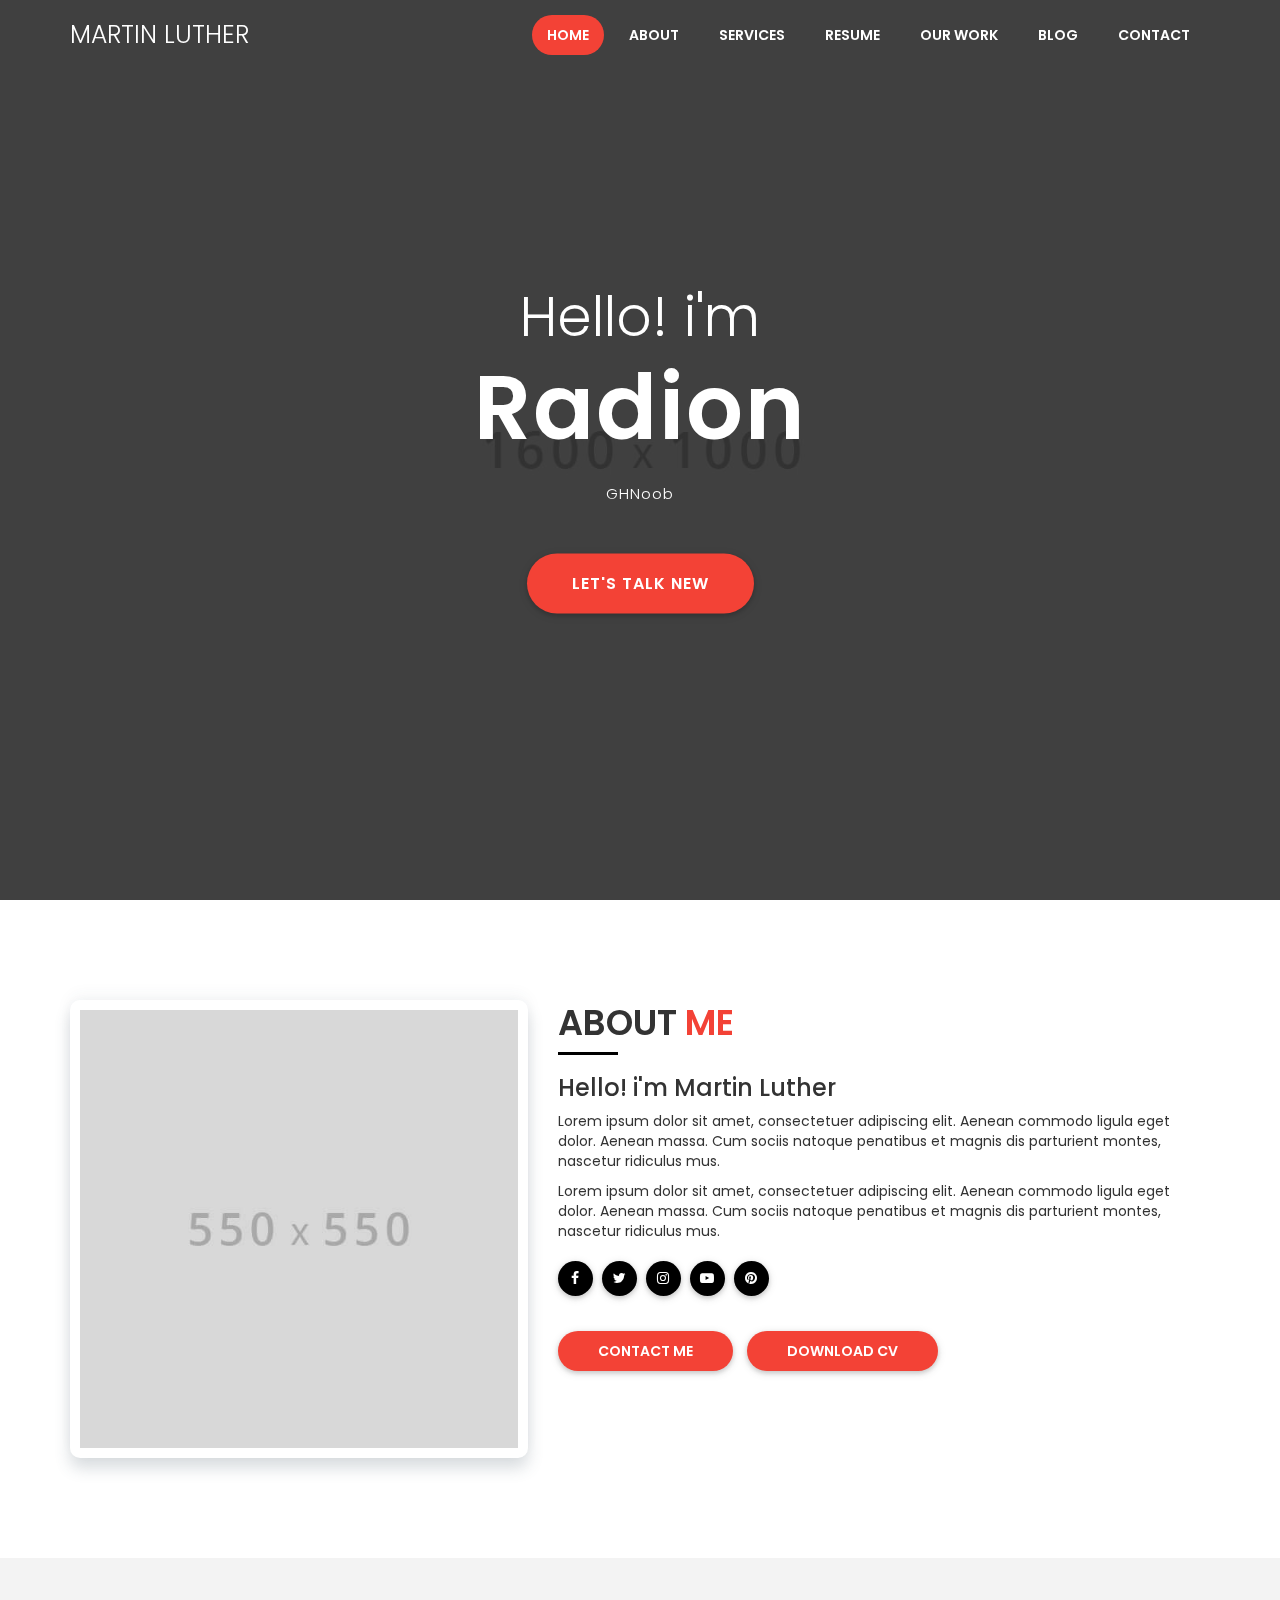
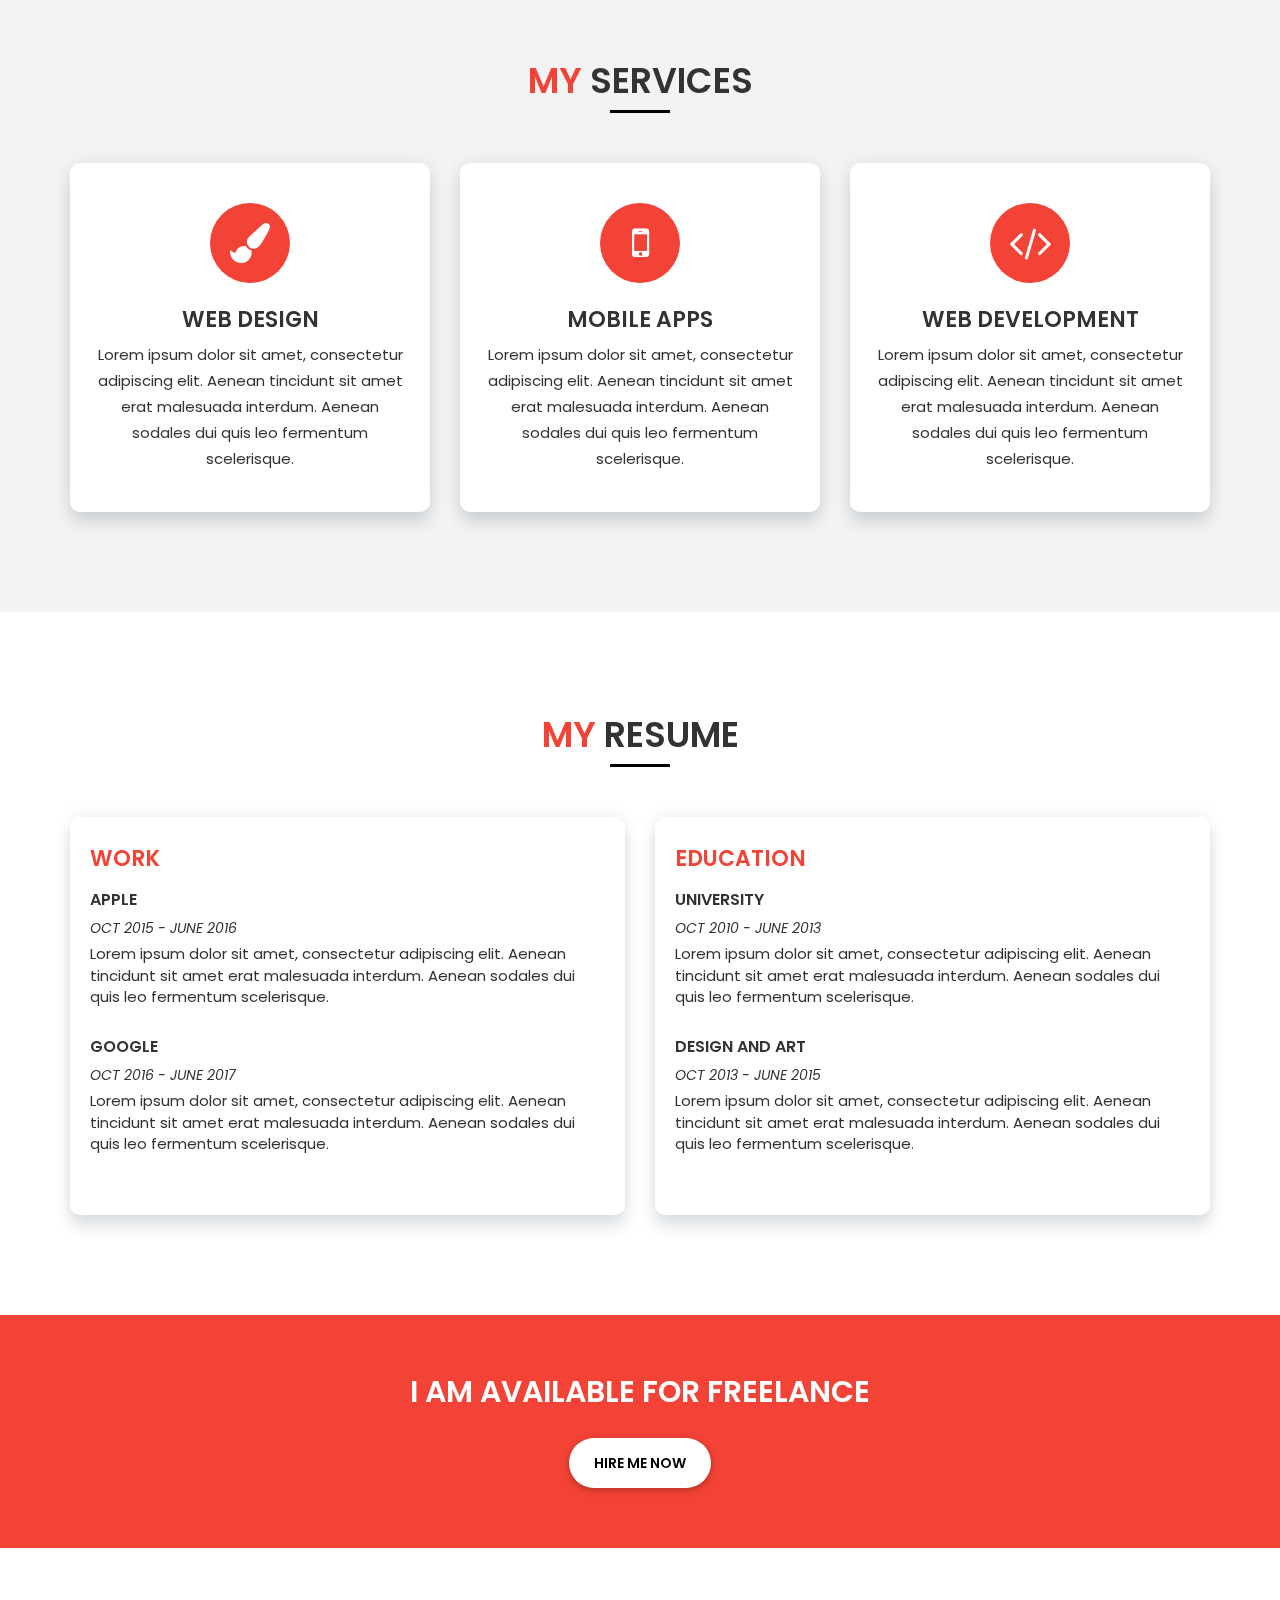
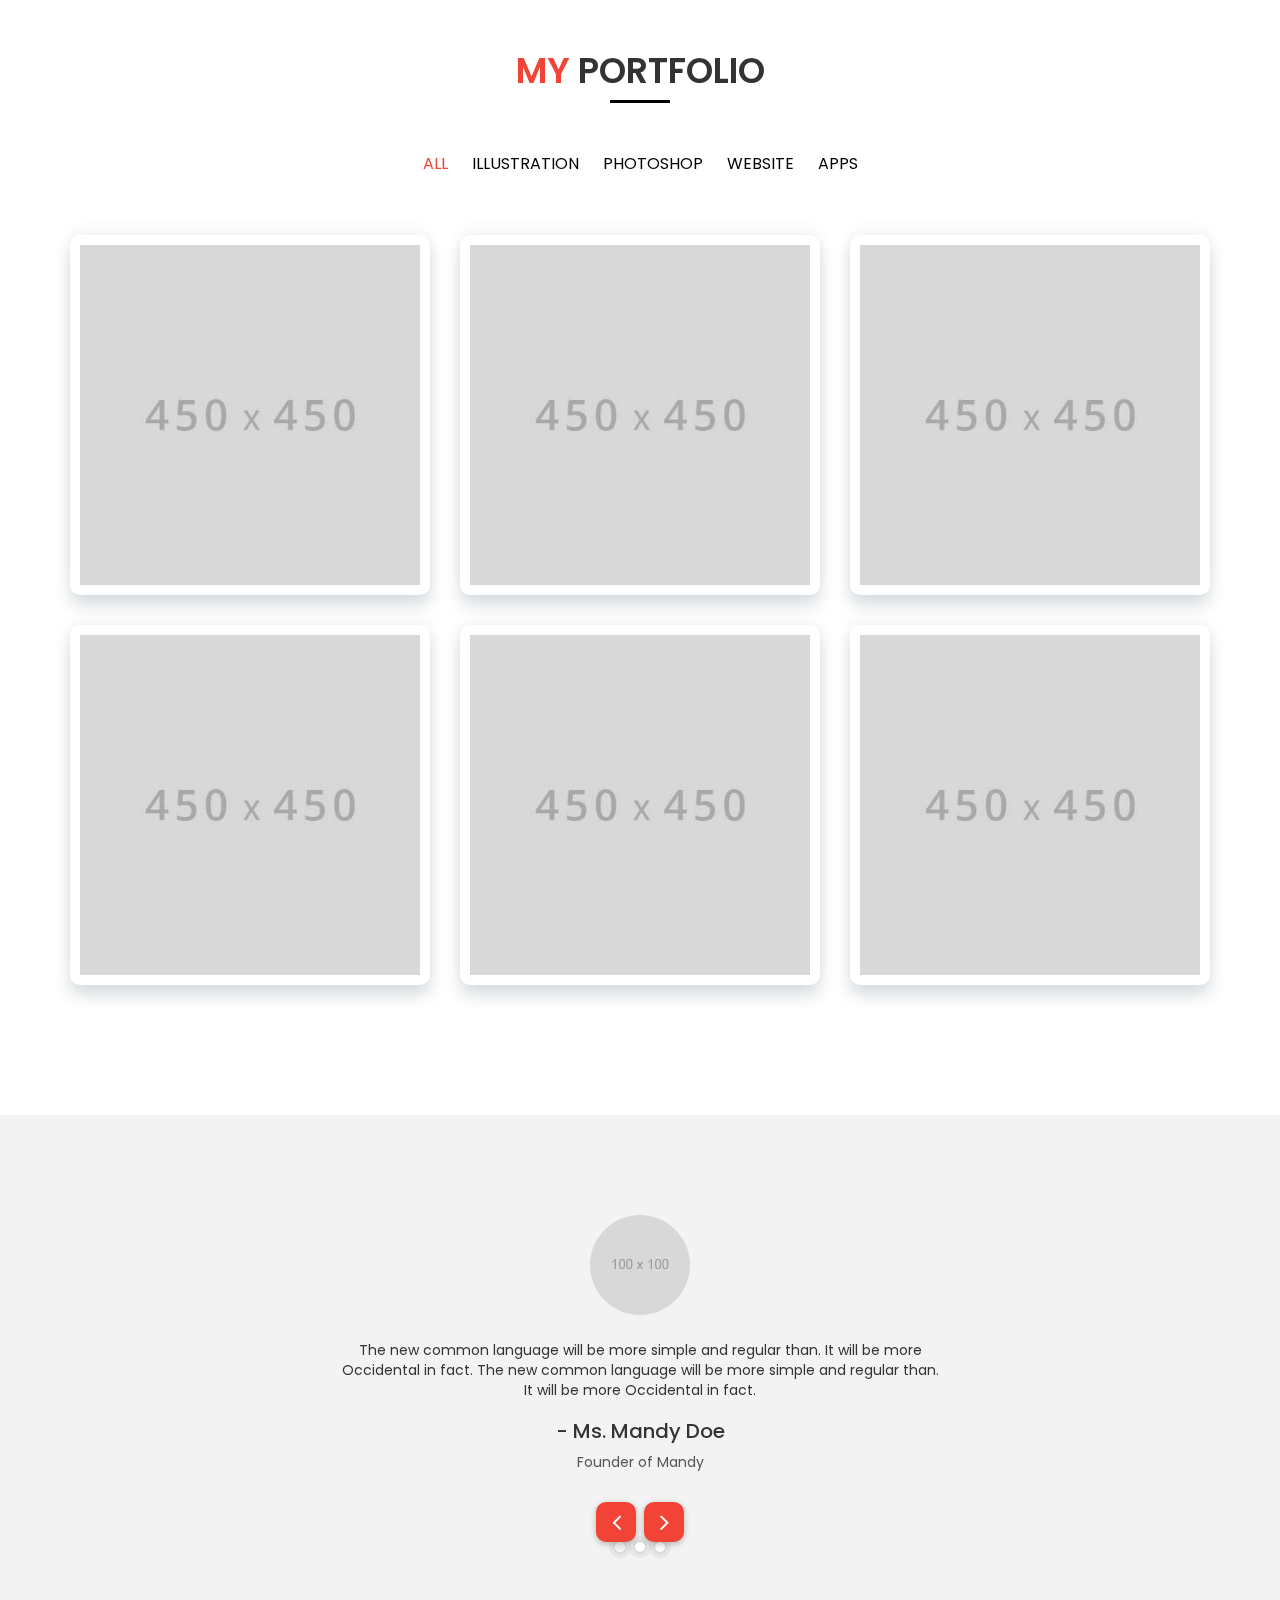
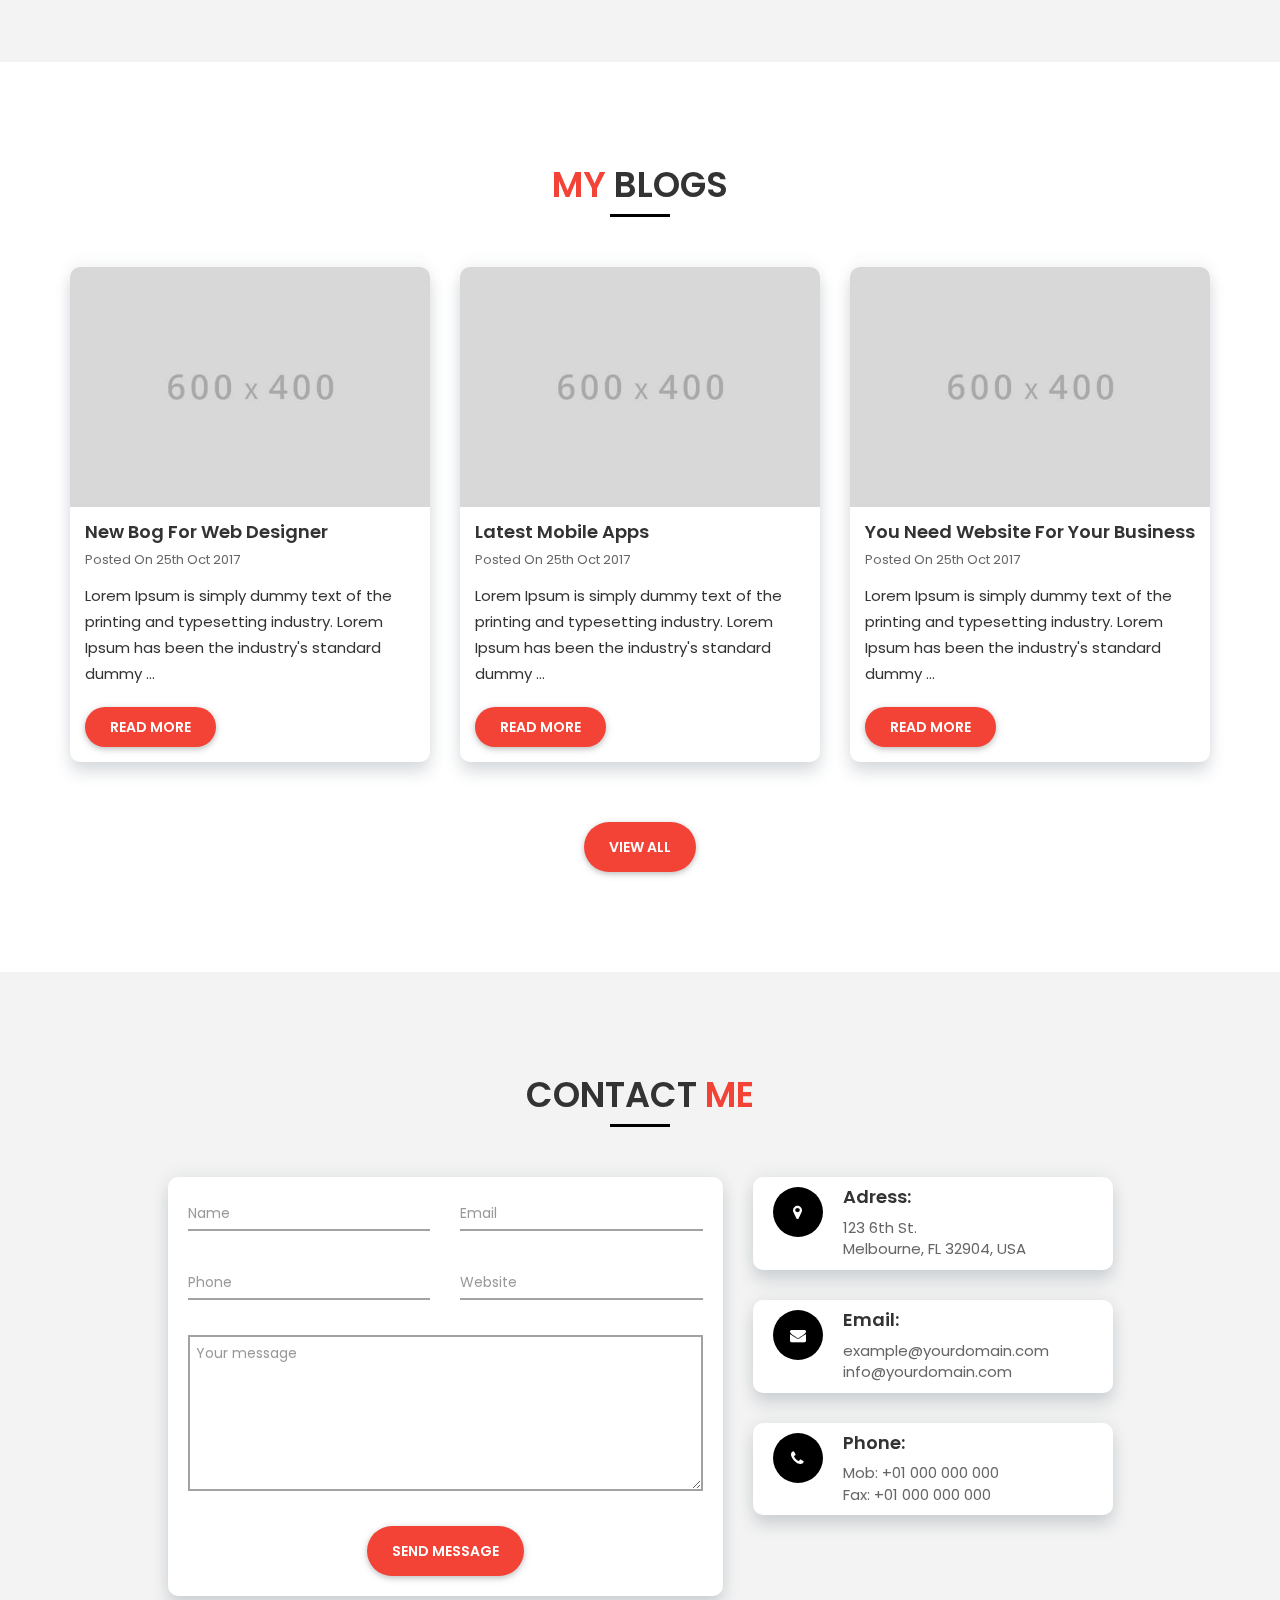
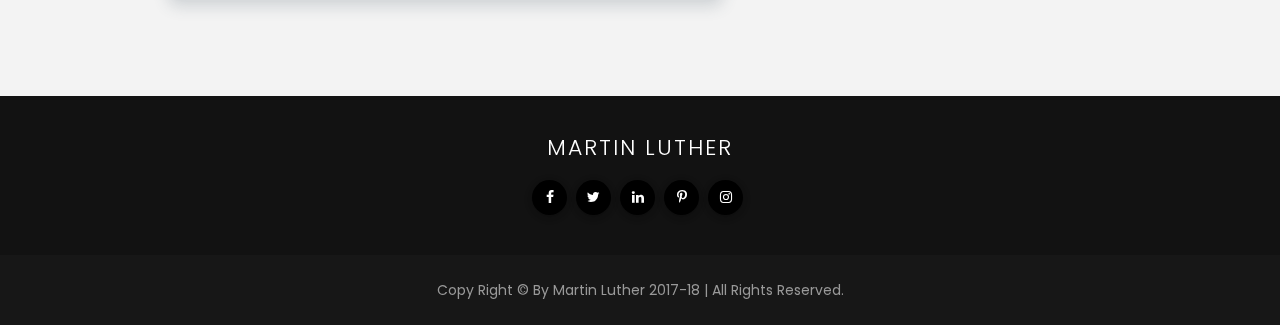
==== commit 4b444486: "Update index.html" ====
--- a/theme/index.html
+++ b/theme/index.html
@@ -8,18 +8,8 @@
   <meta name="keywords" content="Martin Luther, resume, cv, portfolio, personal, developer, designer, onepage, clean, modern, velocity, web">
   <meta name="author" content="Martin">
   <meta name="apple-mobile-web-app-capable" content="yes">
-  <!--
-  ========================================================================
-   EXCLUSIVE ON themeforest.net
-  ~~~~~~~~~~~~~~~~~~~~~~~~~~~~~~~~~~~~~~~~~~~~~~~~~~~~~~~~~~~~~~~~~~~~~~~~
-   Template Name   : Martin Luther - Responsive Personal Portfolio Template
-   Author          : mital_04
-  ~~~~~~~~~~~~~~~~~~~~~~~~~~~~~~~~~~~~~~~~~~~~~~~~~~~~~~~~~~~~~~~~~~~~~~~~
-   Copyright (c) 2017 - Martin Luther - mital_04 
-
-  ========================================================================
-  -->
-  <title>Martin Luther - Personal Portfolio Template</title>
+
+  <title>Radions Website</title>
   <!-- Favicon -->
   <link rel="shortcut icon" type="image/x-icon" href="favicon.ico">
 
@@ -95,8 +85,8 @@
     <div class="container"> 
       <div class="welcome-text">
         <h3>Hello! i'm</h3>
-        <h2>Martin Luther</h2>
-        <p>WEB DESIGN | DIGITAL MARKETING | UX DESIGN | WEB DEVELOPMENT | MOBILE APPS</p>
+        <h2>Radion</h2>
+        <p>GHNoob</p>
         <div class="wt-actions">
           <button class="m-btn lets-talk">Let's talk New</button>
         </div>
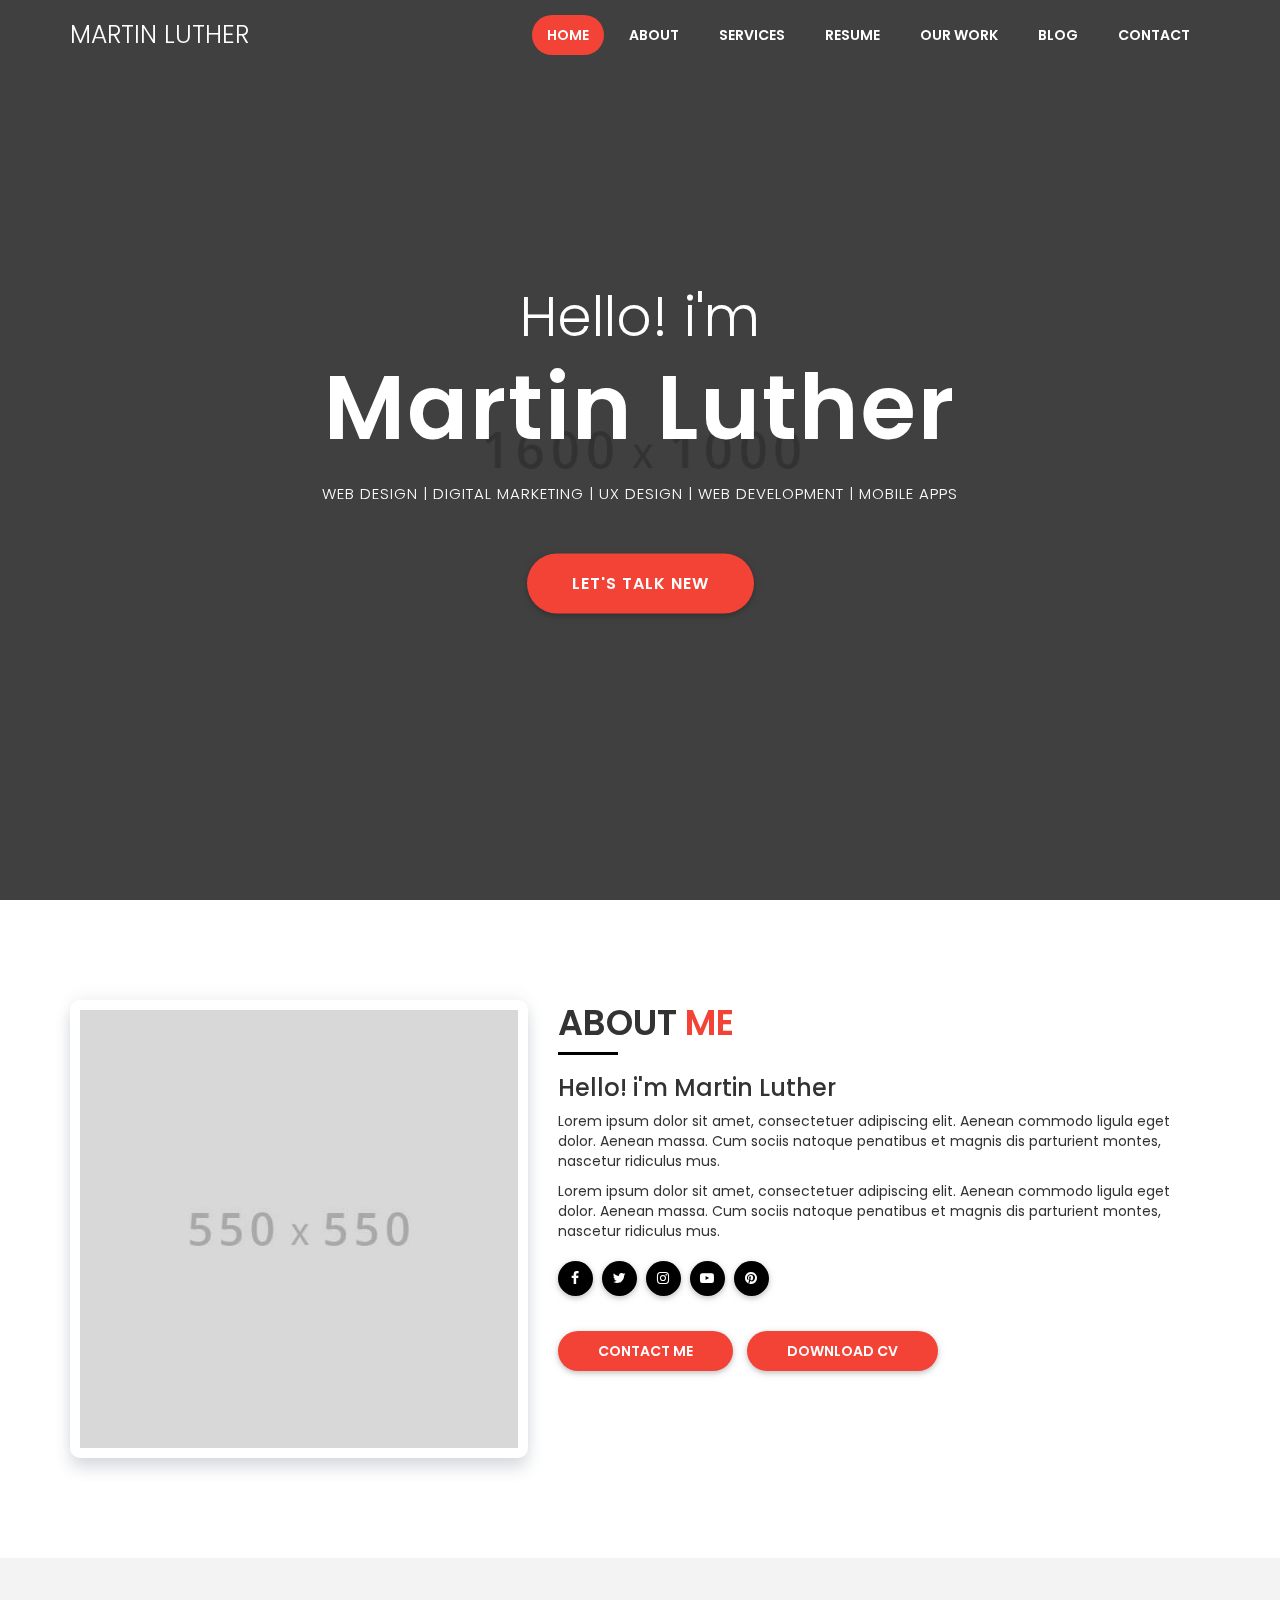
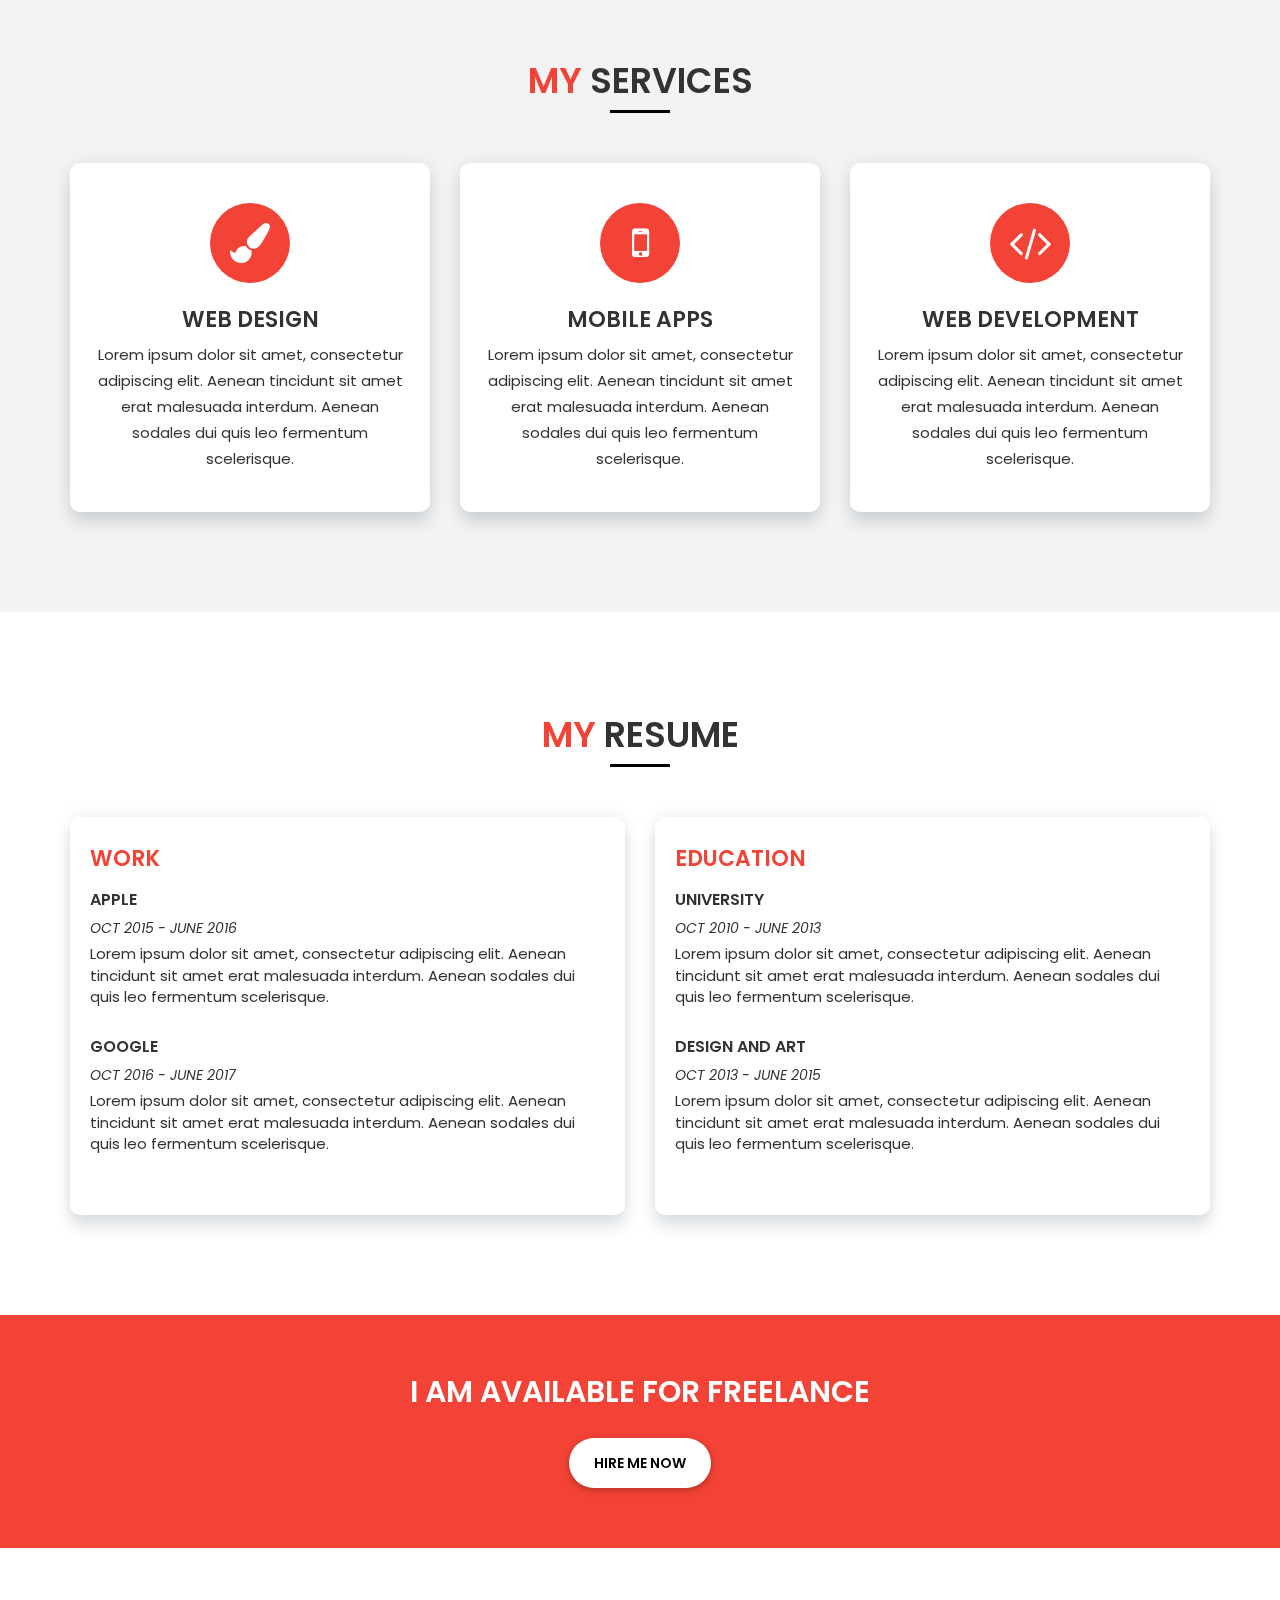
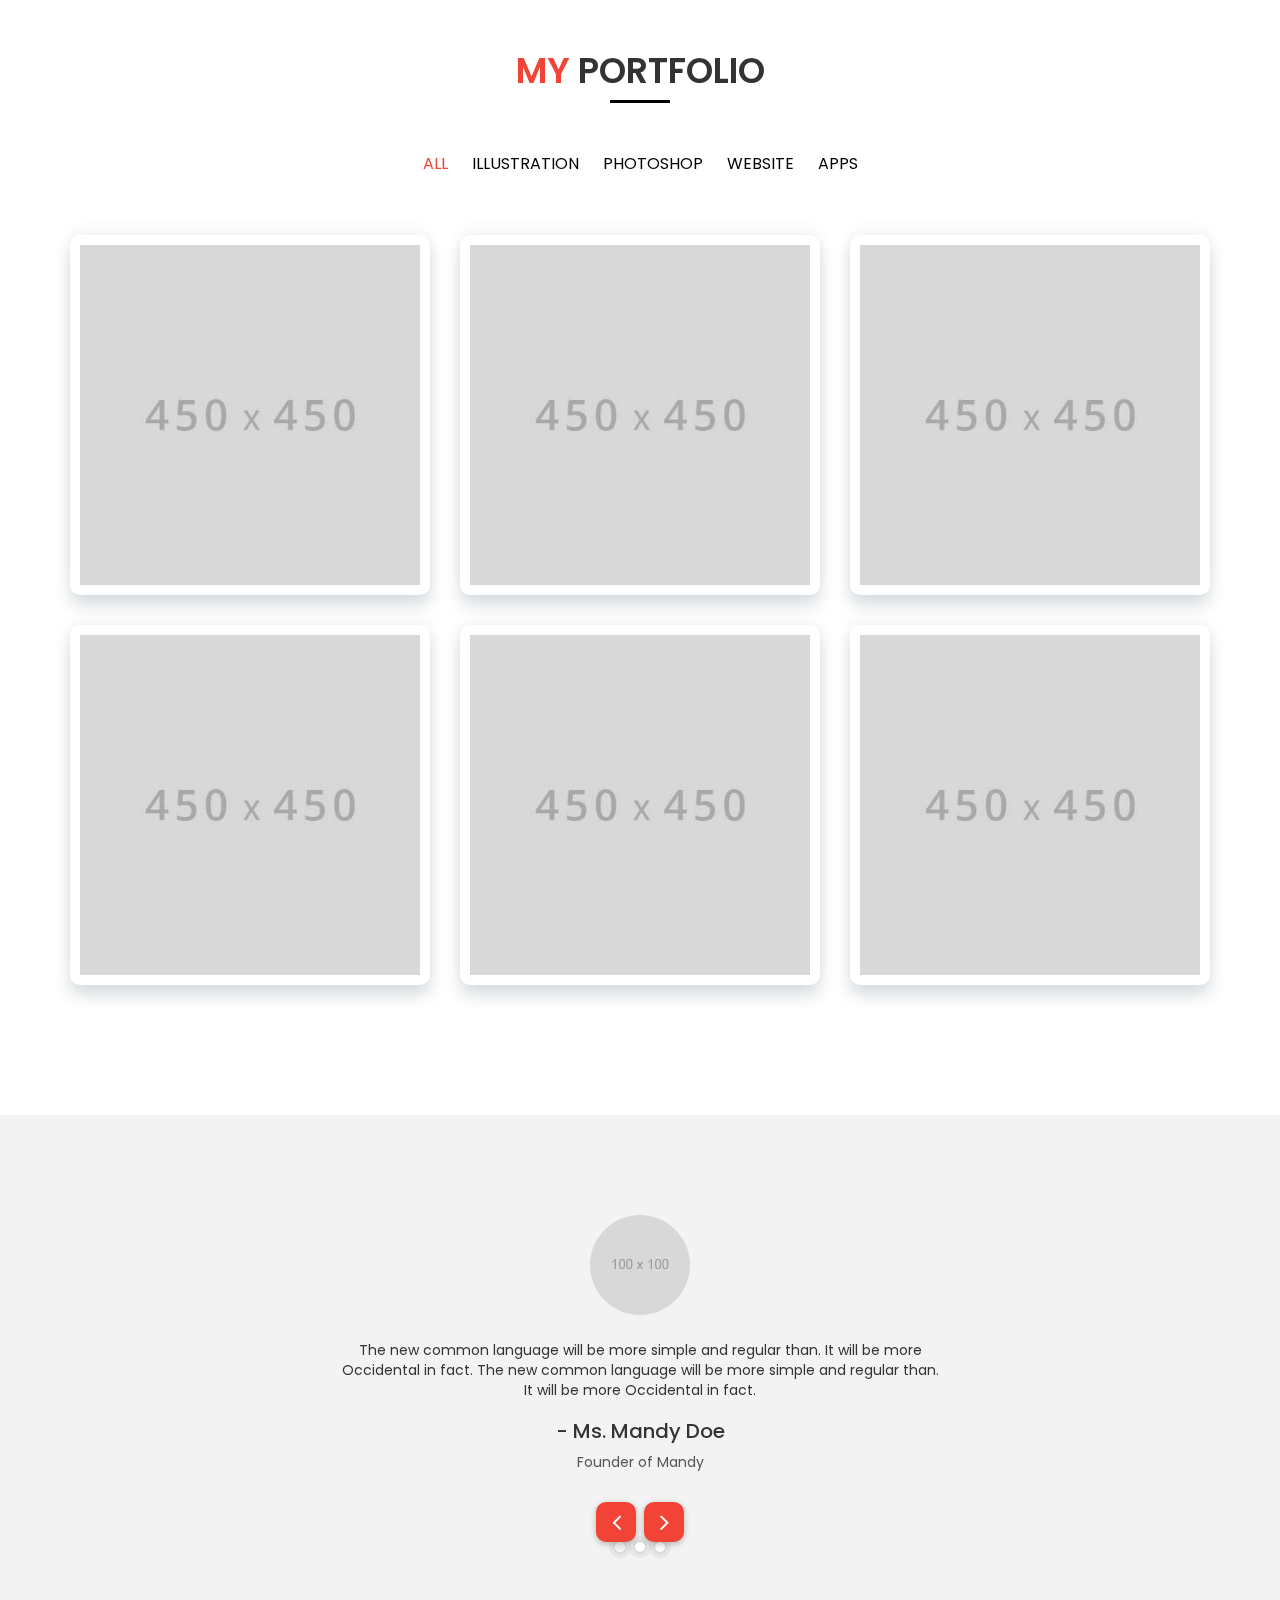
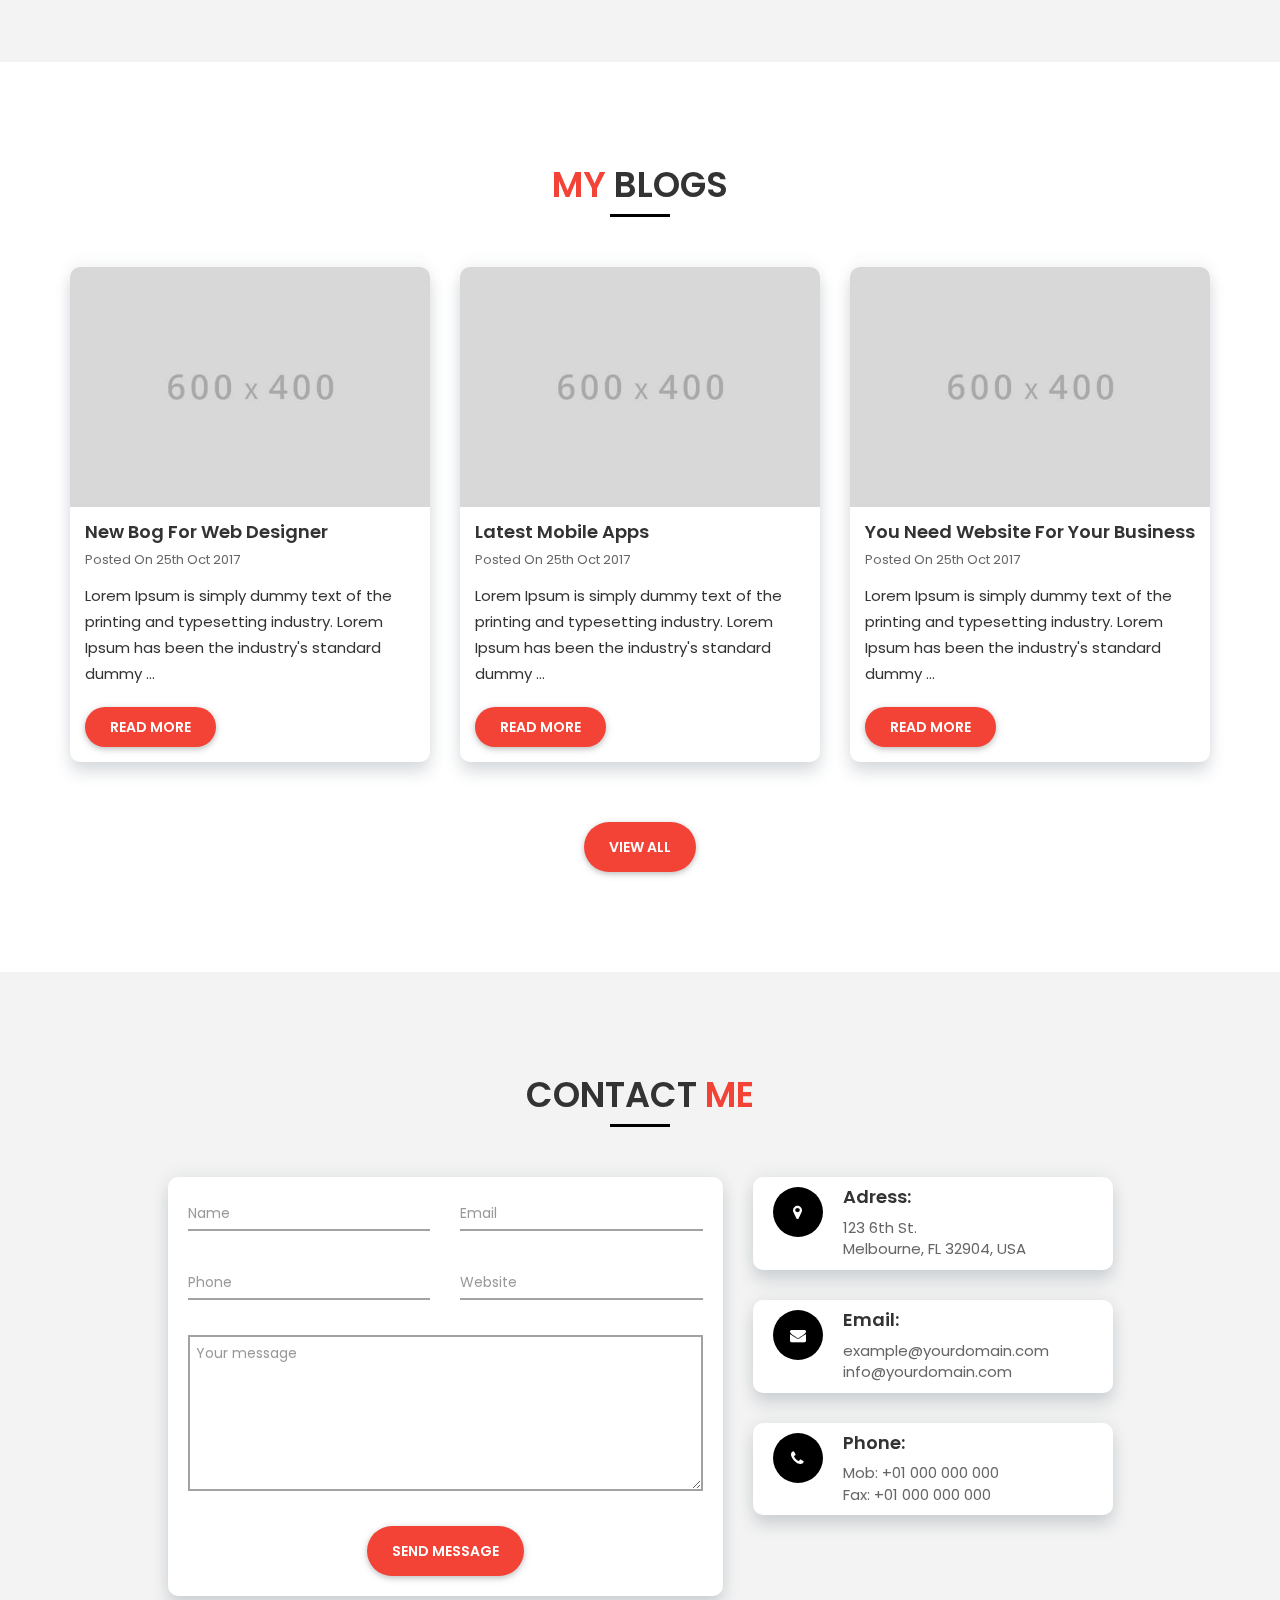
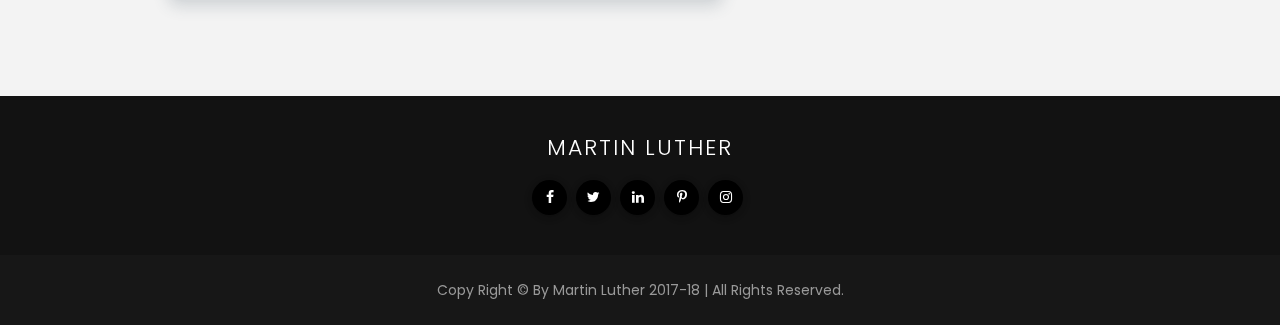
==== commit f104b9c9: "Commit" ====
--- a/theme/index.html
+++ b/theme/index.html
@@ -8,8 +8,18 @@
   <meta name="keywords" content="Martin Luther, resume, cv, portfolio, personal, developer, designer, onepage, clean, modern, velocity, web">
   <meta name="author" content="Martin">
   <meta name="apple-mobile-web-app-capable" content="yes">
-
-  <title>Radions Website</title>
+  <!--
+  ========================================================================
+   EXCLUSIVE ON themeforest.net
+  ~~~~~~~~~~~~~~~~~~~~~~~~~~~~~~~~~~~~~~~~~~~~~~~~~~~~~~~~~~~~~~~~~~~~~~~~
+   Template Name   : Martin Luther - Responsive Personal Portfolio Template
+   Author          : mital_04
+  ~~~~~~~~~~~~~~~~~~~~~~~~~~~~~~~~~~~~~~~~~~~~~~~~~~~~~~~~~~~~~~~~~~~~~~~~
+   Copyright (c) 2017 - Martin Luther - mital_04 
+
+  ========================================================================
+  -->
+  <title>Martin Luther - Personal Portfolio Template</title>
   <!-- Favicon -->
   <link rel="shortcut icon" type="image/x-icon" href="favicon.ico">
 
@@ -85,8 +95,8 @@
     <div class="container"> 
       <div class="welcome-text">
         <h3>Hello! i'm</h3>
-        <h2>Radion</h2>
-        <p>GHNoob</p>
+        <h2>Martin Luther</h2>
+        <p>WEB DESIGN | DIGITAL MARKETING | UX DESIGN | WEB DEVELOPMENT | MOBILE APPS</p>
         <div class="wt-actions">
           <button class="m-btn lets-talk">Let's talk New</button>
         </div>
